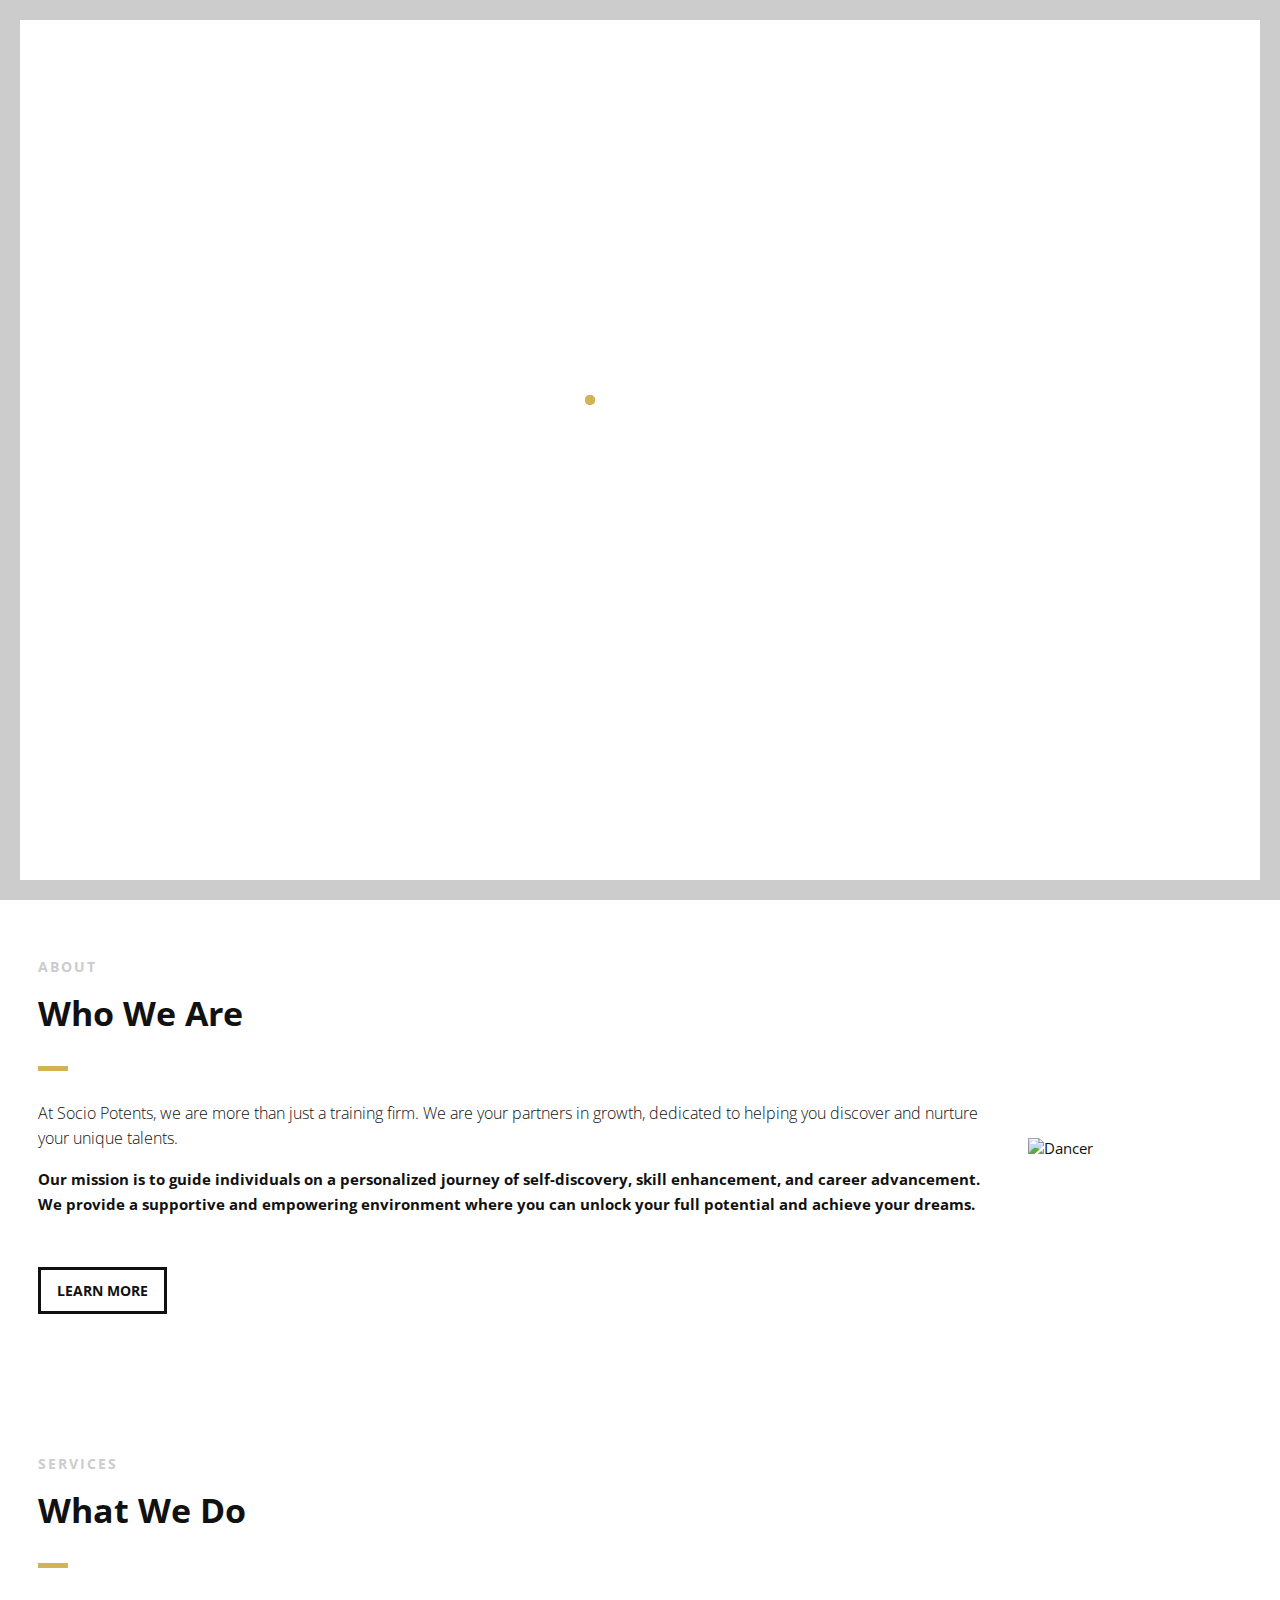
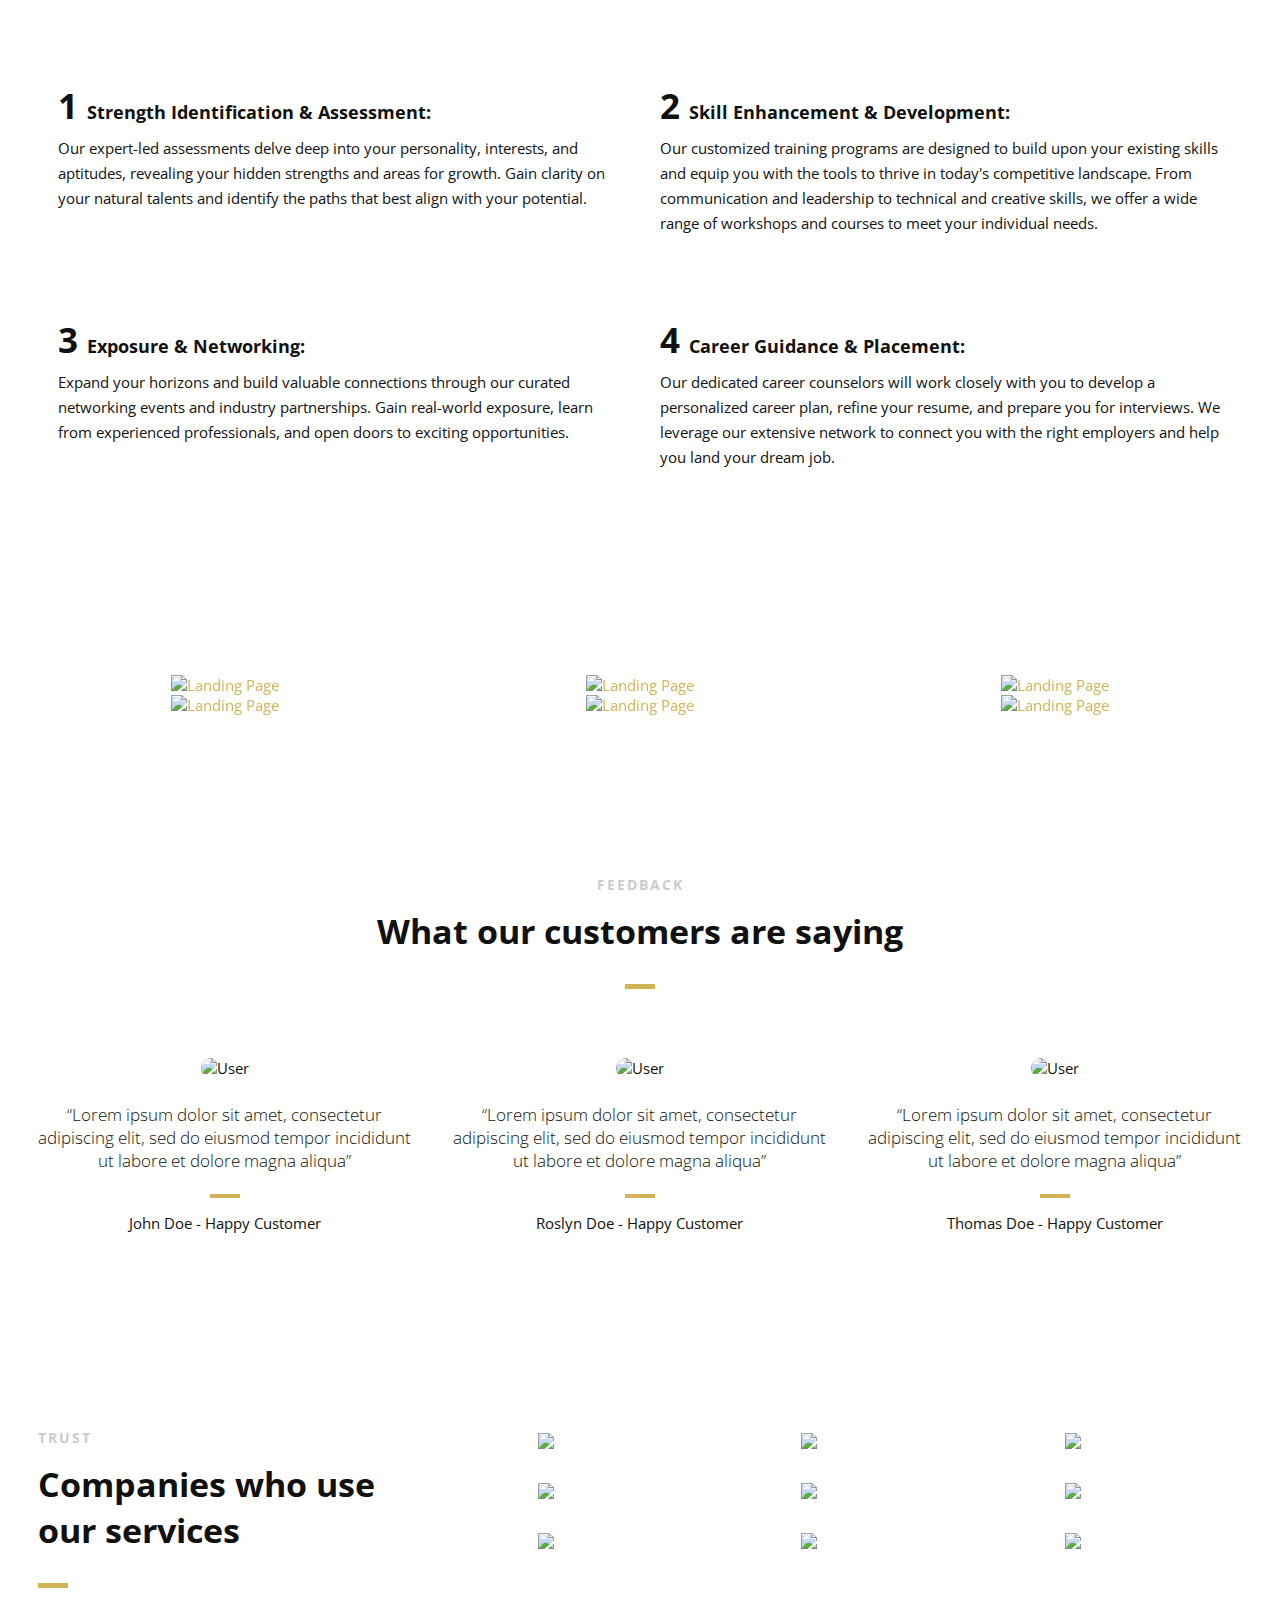
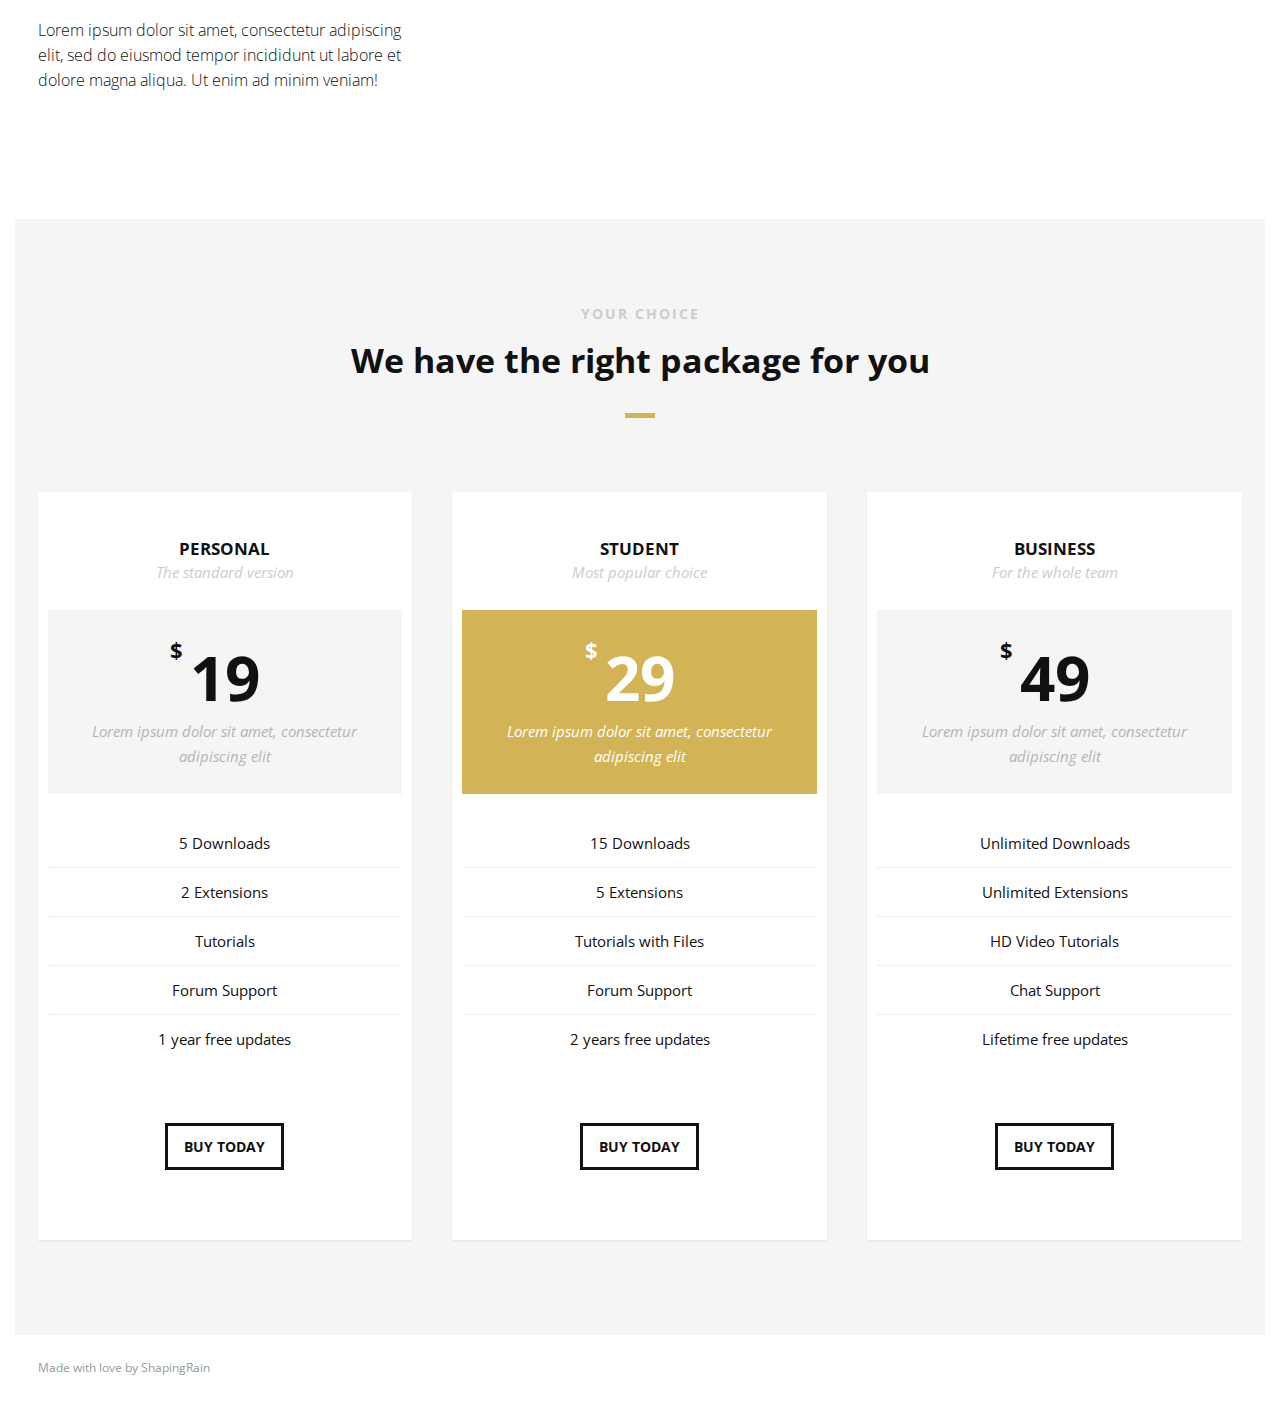
==== namari-by-shapingrain/index.html @ 1516d0d6 "base changes - added many cintent in dic and made allignments according to it" ====
<!DOCTYPE html>
<html>

<head lang="en">
    <meta charset="UTF-8">

    <!--Page Title-->
    <title>SOCIO POTENTS</title>

    <!--Meta Keywords and Description-->
    <meta name="keywords" content="">
    <meta name="description" content="">
    <meta name="viewport" content="width=device-width, initial-scale=1.0, user-scalable=no" />

    <!--Favicon-->
    <link rel="shortcut icon" href="images/favicon.ico" title="Favicon" />

    <!-- Main CSS Files -->
    <link rel="stylesheet" href="css/style.css">

    <!-- Namari Color CSS -->
    <link rel="stylesheet" href="css/namari-color.css">

    <!--Icon Fonts - Font Awesome Icons-->
    <link rel="stylesheet" href="css/font-awesome.min.css">

    <!-- Animate CSS-->
    <link href="css/animate.css" rel="stylesheet" type="text/css">

    <!--Google Webfonts-->
    <link href='https://fonts.googleapis.com/css?family=Open+Sans:400,300,600,700,800' rel='stylesheet' type='text/css'>
</head>

<body>

    <!-- Preloader -->
    <div id="preloader">
        <div id="status" class="la-ball-triangle-path">
            <div></div>
            <div></div>
            <div></div>
        </div>
    </div>
    <!--End of Preloader-->

    <div class="page-border" data-wow-duration="0.7s" data-wow-delay="0.2s">
        <div class="top-border wow fadeInDown animated" style="visibility: visible; animation-name: fadeInDown;"></div>
        <div class="right-border wow fadeInRight animated" style="visibility: visible; animation-name: fadeInRight;">
        </div>
        <div class="bottom-border wow fadeInUp animated" style="visibility: visible; animation-name: fadeInUp;"></div>
        <div class="left-border wow fadeInLeft animated" style="visibility: visible; animation-name: fadeInLeft;"></div>
    </div>

    <div id="wrapper">

        <header id="banner" class="scrollto clearfix" data-enllax-ratio=".5">
            <div id="header" class="nav-collapse">
                <div class="row clearfix">
                    <div class="col-1">

                        <!--Logo-->
                        <div id="logo">

                            <!--Logo that is shown on the banner-->
                            <img src="images/logo.png" id="banner-logo" alt="Landing Page" />
                            <!--End of Banner Logo-->

                            <!--The Logo that is shown on the sticky Navigation Bar-->
                            <img src="images/logo-2.png" id="navigation-logo" alt="Landing Page" />
                            <!--End of Navigation Logo-->

                        </div>
                        <!--End of Logo-->

                        <aside>

                            <!--Social Icons in Header-->
                            <ul class="social-icons">
                                <li>
                                    <a target="_blank" title="Facebook" href="https://www.facebook.com/username">
                                        <i class="fa fa-facebook fa-1x"></i><span>Facebook</span>
                                    </a>
                                </li>
                                <li>
                                    <a target="_blank" title="Google+" href="http://google.com/+username">
                                        <i class="fa fa-google-plus fa-1x"></i><span>Google+</span>
                                    </a>
                                </li>
                                <li>
                                    <a target="_blank" title="Twitter" href="http://www.twitter.com/username">
                                        <i class="fa fa-twitter fa-1x"></i><span>Twitter</span>
                                    </a>
                                </li>
                                <li>
                                    <a target="_blank" title="Instagram" href="http://www.instagram.com/username">
                                        <i class="fa fa-instagram fa-1x"></i><span>Instagram</span>
                                    </a>
                                </li>
                                <li>
                                    <a target="_blank" title="behance" href="http://www.behance.net">
                                        <i class="fa fa-behance fa-1x"></i><span>Behance</span>
                                    </a>
                                </li>
                            </ul>
                            <!--End of Social Icons in Header-->

                        </aside>

                        <!--Main Navigation-->
                        <nav id="nav-main">
                            <ul>
                                <li>
                                    <a href="#banner">Home</a>
                                </li>
                                <li>
                                    <a href="#about">About</a>
                                </li>
                                <li>
                                    <a href="#gallery">Gallery</a>
                                </li>
                                <li>
                                    <a href="#services">Services</a>
                                </li>
                                <li>
                                    <a href="#testimonials">Testimonials</a>
                                </li>
                                <li>
                                    <a href="#clients">Clients</a>
                                </li>
                                <li>
                                    <a href="#pricing">Pricing</a>
                                </li>
                            </ul>
                        </nav>
                        <!--End of Main Navigation-->

                        <div id="nav-trigger"><span></span></div>
                        <nav id="nav-mobile"></nav>

                    </div>
                </div>
            </div><!--End of Header-->

            <!--Banner Content-->
            <div id="banner-content" class="row clearfix">

                <div class="col-38">

                    <div class="section-heading">
                        <h1>Unleash Your True Potential</h1>
                        <h2>Empowering individuals to identify their strengths, enhance their skills, and connect with
                            the right opportunities.</h2>
                    </div>

                    <!--Call to Action-->
                    <a href="#" class="button">START CREATING TODAY</a>
                    <!--End Call to Action-->

                </div>

            </div><!--End of Row-->
        </header>

        <!--Main Content Area-->
        <main id="content">


            <!--Content Section-->
            <div id="services" class="scrollto clearfix">

                <div class="row no-padding-bottom clearfix aboutus">


                    <!--Content Left Side-->
                    <!-- <div class="col-3">
                    
                    <blockquote class="testimonial text-right bigtest">
                        <q>Lorem ipsum dolor sit amet, consectetur adipiscing elit, sed do eiusmod tempor incididunt ut
                            labore
                            et dolore magna aliqua</q>
                        <footer>— John Doe, Happy Customer</footer>
                    </blockquote>
                   

                </div> -->
                    <!--End Content Left Side-->

                    <!--Content of the Right Side-->
                    <div class="col-1">
                        <div class="section-heading">
                            <h3>ABOUT</h3>
                            <h2 class="section-title">Who We Are</h2>
                            <p class="section-subtitle">At Socio Potents, we are more than just a training firm. We are
                                your partners in growth, dedicated to helping you discover and nurture your unique
                                talents.</p>
                        </div>
                        <p><b>Our mission is to guide individuals on a personalized journey of self-discovery, skill
                                enhancement, and career advancement. We provide a supportive and empowering environment
                                where you can unlock your full potential and achieve your dreams.</b>
                        </p>
                        <!-- <p>
                            Nemo enim ipsam voluptatem quia voluptas sit aspernatur aut odit aut fugit, sed quia
                            consequuntur magni dolores eos qui ratione voluptatem sequi nesciunt.
                            Neque porro quisquam est, qui dolorem ipsum quia dolor sit amet!
                        </p> -->
                        <!-- Just replace the Video ID "UYJ5IjBRlW8" with the ID of your video on YouTube (Found within the URL) -->
                        <a href="#"
                            class="button">
                            LEARN MORE <i class="fa fa-play" aria-hidden="true"></i>
                        </a>
                    </div>
                    <!--End Content Right Side-->

                    <div class="col-4">
                        <img src="images/dancer.jpg" alt="Dancer" />
                    </div>

                </div>


            </div>
            <!--End of Content Section-->


            <!--Introduction-->
            <section id="about" class="introduction scrollto">

                <div class="row clearfix" style="display: flex;flex-direction: column;">

                    <div class="col-3">
                        <div class="section-heading">
                            <h3>SERVICES</h3>
                            <h2 class="section-title">What We Do</h2>
                            <!-- <p class="section-subtitle">Lorem ipsum dolor sit amet, consectetur adipiscing elit, sed do
                                eiusmod tempor incididunt ut labore et dolore magna aliqua. Ut enim ad minim veniam!</p> -->
                        </div>

                    </div>

                    <div class="col-1">

                        <!--Icon Block-->
                        <div class="col-2 icon-block icon-top wow fadeInUp" data-wow-delay="0.1s">
                            <!--Icon-->
                            <!-- <div class="icon">
                                <i class="fa fa-html5 fa-2x"></i>
                            </div> -->
                            <!--Icon Block Description-->
                            <div class="icon-block-description">
                                <h4><span style="font-size: 35px;">1 </span>Strength Identification & Assessment:</h4>
                                <p>Our expert-led assessments delve deep into your personality, interests, and
                                    aptitudes, revealing your hidden strengths and areas for growth. Gain clarity on
                                    your natural talents and identify the paths that best align with your potential.</p>
                            </div>
                        </div>
                        <!--End of Icon Block-->

                        <!--Icon Block-->
                        <div class="col-2 icon-block icon-top wow fadeInUp" data-wow-delay="0.3s">
                            <!--Icon-->
                            <!-- <div class="icon">
                                <i class="fa fa-bolt fa-2x"></i>
                            </div> -->
                            <!--Icon Block Description-->
                            <div class="icon-block-description">
                                <h4><span style="font-size: 35px;">2 </span>Skill Enhancement & Development:</h4>
                                <p>Our customized training programs are designed to build upon your existing skills and
                                    equip you with the tools to thrive in today's competitive landscape. From
                                    communication and leadership to technical and creative skills, we offer a wide range
                                    of workshops and courses to meet your individual needs.</p>
                            </div>
                        </div>
                        <!--End of Icon Block-->

                        <!--Icon Block-->
                        <div class="col-2 icon-block icon-top wow fadeInUp" data-wow-delay="0.5s">
                            <!--Icon-->
                            <!-- <div class="icon">
                                <i class="fa fa-tablet fa-2x"></i>
                            </div> -->
                            <!--Icon Block Description-->
                            <div class="icon-block-description">
                                <h4><span style="font-size: 35px;">3 </span>Exposure & Networking:</h4>
                                <p>Expand your horizons and build valuable connections through our curated networking
                                    events and industry partnerships. Gain real-world exposure, learn from experienced
                                    professionals, and open doors to exciting opportunities.</p>
                            </div>
                        </div>
                        <!--End of Icon Block-->

                        <!--Icon Block-->
                        <div class="col-2 icon-block icon-top wow fadeInUp" data-wow-delay="0.5s">
                            <!--Icon-->
                            <!-- <div class="icon">
                                <i class="fa fa-rocket fa-2x"></i>
                            </div> -->
                            <!--Icon Block Description-->
                            <div class="icon-block-description">
                                <h4><span style="font-size: 35px;">4 </span>Career Guidance & Placement:</h4>
                                <p>Our dedicated career counselors will work closely with you to develop a personalized
                                    career plan, refine your resume, and prepare you for interviews. We leverage our
                                    extensive network to connect you with the right employers and help you land your
                                    dream job.</p>
                            </div>
                        </div>
                        <!--End of Icon Block-->

                    </div>

                </div>


            </section>
            <!--End of Introduction-->


            <!--Gallery-->
            <aside id="gallery" class="row text-center scrollto clearfix" data-featherlight-gallery
                data-featherlight-filter="a">

                <a href="images/gallery-images/gallery-image-1.jpg" data-featherlight="image" class="col-3 wow fadeIn"
                    data-wow-delay="0.1s"><img src="images/gallery-images/gallery-image-1.jpg" alt="Landing Page" /></a>
                <a href="images/gallery-images/gallery-image-2.jpg" data-featherlight="image" class="col-3 wow fadeIn"
                    data-wow-delay="0.3s"><img src="images/gallery-images/gallery-image-2.jpg" alt="Landing Page" /></a>
                <a href="images/gallery-images/gallery-image-3.jpg" data-featherlight="image" class="col-3 wow fadeIn"
                    data-wow-delay="0.5s"><img src="images/gallery-images/gallery-image-3.jpg" alt="Landing Page" /></a>
                <a href="images/gallery-images/gallery-image-4.jpg" data-featherlight="image" class="col-3 wow fadeIn"
                    data-wow-delay="1.1s"><img src="images/gallery-images/gallery-image-4.jpg" alt="Landing Page" /></a>
                <a href="images/gallery-images/gallery-image-5.jpg" data-featherlight="image" class="col-3 wow fadeIn"
                    data-wow-delay="0.9s"><img src="images/gallery-images/gallery-image-5.jpg" alt="Landing Page" /></a>
                <a href="images/gallery-images/gallery-image-6.jpg" data-featherlight="image" class="col-3 wow fadeIn"
                    data-wow-delay="0.7s"><img src="images/gallery-images/gallery-image-6.jpg" alt="Landing Page" /></a>

            </aside>
            <!--End of Gallery-->




            <!--Testimonials-->
            <aside id="testimonials" class="scrollto text-center" data-enllax-ratio=".2">

                <div class="row clearfix">

                    <div class="section-heading">
                        <h3>FEEDBACK</h3>
                        <h2 class="section-title">What our customers are saying</h2>
                    </div>

                    <!--User Testimonial-->
                    <blockquote class="col-3 testimonial classic">
                        <img src="images/user-images/user-1.jpg" alt="User" />
                        <q>Lorem ipsum dolor sit amet, consectetur adipiscing elit, sed do eiusmod tempor incididunt ut
                            labore
                            et dolore magna aliqua</q>
                        <footer>John Doe - Happy Customer</footer>
                    </blockquote>
                    <!-- End of Testimonial-->

                    <!--User Testimonial-->
                    <blockquote class="col-3 testimonial classic">
                        <img src="images/user-images/user-2.jpg" alt="User" />
                        <q>Lorem ipsum dolor sit amet, consectetur adipiscing elit, sed do eiusmod tempor incididunt ut
                            labore
                            et dolore magna aliqua</q>
                        <footer>Roslyn Doe - Happy Customer</footer>
                    </blockquote>
                    <!-- End of Testimonial-->

                    <!--User Testimonial-->
                    <blockquote class="col-3 testimonial classic">
                        <img src="images/user-images/user-3.jpg" alt="User" />
                        <q>Lorem ipsum dolor sit amet, consectetur adipiscing elit, sed do eiusmod tempor incididunt ut
                            labore
                            et dolore magna aliqua</q>
                        <footer>Thomas Doe - Happy Customer</footer>
                    </blockquote>
                    <!-- End of Testimonial-->

                </div>

            </aside>
            <!--End of Testimonials-->

            <!--Clients-->
            <section id="clients" class="scrollto clearfix">
                <div class="row clearfix">

                    <div class="col-3">

                        <div class="section-heading">
                            <h3>TRUST</h3>
                            <h2 class="section-title">Companies who use our services</h2>
                            <p class="section-subtitle">Lorem ipsum dolor sit amet, consectetur adipiscing elit, sed do
                                eiusmod
                                tempor incididunt ut labore et dolore magna aliqua. Ut enim ad minim veniam!</p>
                        </div>

                    </div>

                    <div class="col-2-3">

                        <a href="#" class="col-3">
                            <img src="images/company-images/company-logo1.png" alt="Company" />
                            <div class="client-overlay"><span>Tree</span></div>
                        </a>
                        <a href="#" class="col-3">
                            <img src="images/company-images/company-logo2.png" alt="Company" />
                            <div class="client-overlay"><span>Fingerprint</span></div>
                        </a>
                        <a href="#" class="col-3">
                            <img src="images/company-images/company-logo3.png" alt="Company" />
                            <div class="client-overlay"><span>The Man</span></div>
                        </a>
                        <a href="#" class="col-3">
                            <img src="images/company-images/company-logo4.png" alt="Company" />
                            <div class="client-overlay"><span>Mustache</span></div>
                        </a>
                        <a href="#" class="col-3">
                            <img src="images/company-images/company-logo5.png" alt="Company" />
                            <div class="client-overlay"><span>Goat</span></div>
                        </a>
                        <a href="#" class="col-3">
                            <img src="images/company-images/company-logo6.png" alt="Company" />
                            <div class="client-overlay"><span>Justice</span></div>
                        </a>
                        <a href="#" class="col-3">
                            <img src="images/company-images/company-logo7.png" alt="Company" />
                            <div class="client-overlay"><span>Ball</span></div>
                        </a>
                        <a href="#" class="col-3">
                            <img src="images/company-images/company-logo8.png" alt="Company" />
                            <div class="client-overlay"><span>Cold</span></div>
                        </a>

                        <a href="#" class="col-3">
                            <img src="images/company-images/company-logo9.png" alt="Company" />
                            <div class="client-overlay"><span>Cold</span></div>
                        </a>

                    </div>

                </div>
            </section>
            <!--End of Clients-->

            <!--Pricing Tables-->
            <section id="pricing" class="secondary-color text-center scrollto clearfix ">
                <div class="row clearfix">

                    <div class="section-heading">
                        <h3>YOUR CHOICE</h3>
                        <h2 class="section-title">We have the right package for you</h2>
                    </div>

                    <!--Pricing Block-->
                    <div class="pricing-block col-3 wow fadeInUp" data-wow-delay="0.4s">
                        <div class="pricing-block-content">
                            <h3>Personal</h3>
                            <p class="pricing-sub">The standard version</p>
                            <div class="pricing">
                                <div class="price"><span>$</span>19</div>
                                <p>Lorem ipsum dolor sit amet, consectetur adipiscing elit</p>
                            </div>
                            <ul>
                                <li>5 Downloads</li>
                                <li>2 Extensions</li>
                                <li>Tutorials</li>
                                <li>Forum Support</li>
                                <li>1 year free updates</li>
                            </ul>
                            <a href="#" class="button">BUY TODAY</a>
                        </div>
                    </div>
                    <!--End Pricing Block-->

                    <!--Pricing Block-->
                    <div class="pricing-block featured col-3 wow fadeInUp" data-wow-delay="0.6s">
                        <div class="pricing-block-content">
                            <h3>Student</h3>
                            <p class="pricing-sub">Most popular choice</p>
                            <div class="pricing">
                                <div class="price"><span>$</span>29</div>
                                <p>Lorem ipsum dolor sit amet, consectetur adipiscing elit</p>
                            </div>
                            <ul>
                                <li>15 Downloads</li>
                                <li>5 Extensions</li>
                                <li>Tutorials with Files</li>
                                <li>Forum Support</li>
                                <li>2 years free updates</li>
                            </ul>
                            <a href="#" class="button">BUY TODAY</a>
                        </div>
                    </div>
                    <!--End Pricing Block-->

                    <!--Pricing Block-->
                    <div class="pricing-block col-3 wow fadeInUp" data-wow-delay="0.8s">
                        <div class="pricing-block-content">
                            <h3>Business</h3>
                            <p class="pricing-sub">For the whole team</p>
                            <div class="pricing">
                                <div class="price"><span>$</span>49</div>
                                <p>Lorem ipsum dolor sit amet, consectetur adipiscing elit</p>
                            </div>
                            <ul>
                                <li>Unlimited Downloads</li>
                                <li>Unlimited Extensions</li>
                                <li>HD Video Tutorials</li>
                                <li>Chat Support</li>
                                <li>Lifetime free updates</li>
                            </ul>
                            <a href="#" class="button">BUY TODAY</a>
                        </div>
                    </div>
                    <!--End Pricing Block-->

                </div>
            </section>
            <!--End of Pricing Tables-->

        </main>
        <!--End Main Content Area-->


        <!--Footer-->
        <footer id="landing-footer" class="clearfix">
            <div class="row clearfix">

                <p id="copyright" class="col-2">Made with love by <a href="https://www.shapingrain.com">ShapingRain</a>
                </p>

                <!--Social Icons in Footer-->
                <ul class="col-2 social-icons">
                    <li>
                        <a target="_blank" title="Facebook" href="https://www.facebook.com/username">
                            <i class="fa fa-facebook fa-1x"></i><span>Facebook</span>
                        </a>
                    </li>
                    <li>
                        <a target="_blank" title="Google+" href="http://google.com/+username">
                            <i class="fa fa-google-plus fa-1x"></i><span>Google+</span>
                        </a>
                    </li>
                    <li>
                        <a target="_blank" title="Twitter" href="http://www.twitter.com/username">
                            <i class="fa fa-twitter fa-1x"></i><span>Twitter</span>
                        </a>
                    </li>
                    <li>
                        <a target="_blank" title="Instagram" href="http://www.instagram.com/username">
                            <i class="fa fa-instagram fa-1x"></i><span>Instagram</span>
                        </a>
                    </li>
                    <li>
                        <a target="_blank" title="behance" href="http://www.behance.net">
                            <i class="fa fa-behance fa-1x"></i><span>Behance</span>
                        </a>
                    </li>
                </ul>
                <!--End of Social Icons in Footer-->
            </div>
        </footer>
        <!--End of Footer-->

    </div>

    <!-- Include JavaScript resources -->
    <script src="js/jquery.1.8.3.min.js"></script>
    <script src="js/wow.min.js"></script>
    <script src="js/featherlight.min.js"></script>
    <script src="js/featherlight.gallery.min.js"></script>
    <script src="js/jquery.enllax.min.js"></script>
    <script src="js/jquery.scrollUp.min.js"></script>
    <script src="js/jquery.easing.min.js"></script>
    <script src="js/jquery.stickyNavbar.min.js"></script>
    <script src="js/jquery.waypoints.min.js"></script>
    <script src="js/images-loaded.min.js"></script>
    <script src="js/lightbox.min.js"></script>
    <script src="js/site.js"></script>


</body>

</html>
---- namari-by-shapingrain/css/style.css ----
/* Namari Landing Page v.1.1.0 Style Index - a free landing page by shapingrain.com

1. Default and Reset styles
- 1.1 Input Elements
2. Global elements
- 2.1 Header
- 2.2 Logo
- 2.3 Buttons
- 2.4 Navigation
- 2.5 Social Elements
- 2.6 Images
3. Fonts and Headings
4. Banner
- 4.1 SignUp Form
5. Content Elements
- 5.1 Icons
- 5.2 Parallax Elements
- 5.3 Divider
6. Landing Page Sections
- 6.1 Features
- 6.2 Testimonials
- 6.3 Gallery
- 6.4 Video
- 6.5 Clients
- 6.6 Pricing Table
7. Footer


/*------------------------------------------------------------------------------------------*/
/* 1. Defaults & Reset of specific styles across browsers */
/*------------------------------------------------------------------------------------------*/

*, *:before, *:after {
    -webkit-box-sizing: border-box;
    -moz-box-sizing: border-box;
    box-sizing: border-box;
}

body, div, dl, dt, dd, ul, ol, li, h1, h2, h3, h4, h5, h6, pre, form, blockquote, th, td {
    margin: 0;
    padding: 0;
    direction: ltr;
}

body {
    margin: 0;
    padding: 0;
    -webkit-font-smoothing: antialiased;
    overflow-x: hidden;
}

p {
    line-height: 25px;
}

.row img {
    height: auto;
    max-width: 100%;
}

a {
    text-decoration: none;
    line-height: inherit;
    -webkit-transition: opacity 0.3s ease-out;
    -moz-transition: opacity 0.3s ease-out;
    -o-transition: opacity 0.3s ease-out;
    transition: opacity 0.3s ease-out;
}

iframe {
    border: 0 !important;
}

.parallax-window {
    min-height: 400px;
    background: transparent;
}

figure {
    margin: 0;
}

/* Page Border */

.page-border {
    position: fixed;
    z-index: 999999;
    pointer-events: none;
}

.page-border .bottom-border, .page-border .left-border, .page-border .right-border, .page-border .top-border {
    background: #f3f3ef;
    position: fixed;
    z-index: 9999;
}

.page-border > .top-border, .page-border > .right-border, .page-border > .bottom-border, .page-border > .left-border {
    padding: 11px;
    background: #ccc;
}

.page-border .bottom-border, .page-border .top-border {
    width: 100%;
    padding: 10px;
    left: 0;
}

.page-border .left-border, .page-border .right-border {
    padding: 10px;
    height: 100%;
    top: 0;
}

.page-border .top-border {
    top: 0;
}

.page-border .right-border {
    right: 0;
}

.page-border .bottom-border {
    bottom: 0;
}

.page-border .left-border {
    left: 0;
}

#wrapper {
    margin:0 15px;
    padding: 15px 0;
    position: relative;
}


/* --------- 1.1 Input Elements ---------- */

input, textarea {
    border: 1px solid #e1e1e1;
    padding: 10px;
    -webkit-transition: all .3s linear;
    -moz-transition: all .3s linear;
    transition: all .3s linear;
    border-radius: 3px;
}

input {
    height: 40px;
    margin: 3px 0;
    outline: none;
    line-height: normal;
    font-size: 14px;
}

input[type="submit"] {
    cursor: pointer;
    border-style: solid;
    border-width: 2px;
    padding-top: 0;
    padding-bottom: 0;
}

select {
    border: 1px solid #e1e1e1;
    height: 40px;
    padding: 5px;
}

input:focus, textarea:focus {
    box-shadow: inset 0 1px 3px rgba(0, 0, 0, 0.1);
}

*:focus {
    outline: none;
}

/*------------------------------------------------------------------------------------------*/
/* 2. Layout Elements */
/*------------------------------------------------------------------------------------------*/

section {
    clear: both;
    overflow: hidden;
}

/* Rows and Columns */

.row {
    max-width: 1245px;
    margin: 0 auto;
    padding: 75px 0;
    position: relative;
}

.no-padding-bottom .row, .no-padding-bottom div, .no-padding-bottom.row {
    padding-bottom: 0;
}

.no-padding-top.row, .no-padding-top div {
    padding-top: 0;
}

.big-padding-top {
    padding-top: 75px !important;
}

.big-padding-bottom {
    padding-bottom: 85px !important;
}

/* Targets all elements */

[class*='col-'] {
    float: left;
    padding: 20px;
}

#clients .col-2-3 [class*='col-'] {
    padding: 0;
}

/* Clearfix */

.clearfix:after {
    content: "";
    display: table;
    clear: both;
}

/* Main Widths */

.col-1 {
    width: 100%;
}

.col-2 {
    width: 50%;
}

.col-3 {
    width: 33.33%;
}

.col-4 {
    width: 25%;
}

.col-5 {
    width: 20%;
}

.col-6 {
    width: 16.6666666667%;
}

.col-7 {
    width: 14.2857142857%;
}

.col-8 {
    width: 12.5%;
}

.col-9 {
    width: 11.1111111111%;
}

.col-10 {
    width: 10%;
}

.col-11 {
    width: 9.09090909091%;
}

.col-12 {
    width: 8.33%;
}

.col-2-3 {
    width: 66.66%;
}

.col-3-4 {
    width: 75%;
}

.col-9-10 {
    width: 90%;
}

/* Golden Ratio */
.col-61 {
    width: 61.8%;
}

.col-38 {
    width: 38.2%;
}

/* --------- 2.1 Header --------- */

#header {
    height: 71px !important;
    overflow: visible;
    z-index: 9999;
    width: 100%;
    position: absolute !important;
}

#header .row {
    padding: 0;
}

#header aside {
    text-align: right;
}

#header ul {
    text-align: center;
}

#header li {
    display: inline-block;
    list-style: none;
    margin: 0;
}

/* --------- 2.2 Logo ---------- */

#logo {
    float: left;
    height: 71px;
    line-height: 66px;
    margin-right: 15px;
}

#logo h1, #logo h2 {
    display: inline-block;
}

#banner #logo h1 {
    font-size: 28px;
    margin-right: 10px;
    font-weight: 900;
    padding: 0;
}

#logo h2 {
    font-size: 18px;
    padding: 0;
}

#logo img {
    max-height: 22px;
    vertical-align: middle;
    margin-right: 15px;
}

#navigation-logo {
    display: none;
}

.nav-solid #logo #banner-logo {
    display: none;
}

.nav-solid #logo #navigation-logo {
    display: inline-block;
}

/* --------- 2.3 Buttons ---------- */

.call-to-action {
    padding: 35px 0 35px 0;
}

/*Style*/

.button {
    font-size: 16px;
    margin: 35px 0;
    padding: 11px 16px;
    -webkit-transition: all .3s linear;
    -moz-transition: all .3s linear;
    transition: all .3s linear;
    display: inline-block;
    border-width: 3px;
    border-style: solid;
}

/* Play Button */

#video-section {
    position:relative;
}

.play-video {
    height:110px;
    position:absolute;
    top:50%;
    margin-top:-110px;
    width:100%;
}

.play-icon {
    display: inline-block;
    font-size: 0px;
    cursor: pointer;
    margin: 45px auto;
    width: 110px;
    height: 110px;
    border-radius: 50%;
    text-align: center;
    position: relative;
    z-index: 1;
}

.play-icon:after {
    pointer-events: none;
    position: absolute;
    width: 100%;
    height: 100%;
    border-radius: 50%;
    content: '';
    -webkit-box-sizing: content-box;
    -moz-box-sizing: content-box;
    box-sizing: content-box;
}

.play-icon:before {
    font-family: 'fontawesome';
    content: '\f144';
    speak: none;
    font-size: 74px;
    line-height: 110px;
    font-style: normal;
    font-weight: normal;
    font-variant: normal;
    text-transform: none;
    display: block;
    -webkit-font-smoothing: antialiased;
    color:#fff;
}

.play-video .play-icon {
    background: rgba(255, 255, 255, 0.5);
    -webkit-transition: -webkit-transform ease-out 0.3s, background 0.4s;
    -moz-transition: -moz-transform ease-out 0.3s, background 0.4s;
    transition: transform ease-out 0.3s, background 0.4s;
}

.play-video .play-icon:after {
    top: 0;
    left: 0;
    padding: 0;
    z-index: -1;
    box-shadow: 0 0 0 2px rgba(255, 255, 255, 0.1);
    opacity: 0;
    -webkit-transform: scale(0.9);
    -moz-transform: scale(0.9);
    -ms-transform: scale(0.9);
    transform: scale(0.9);
}

.play-video .play-icon:hover {
    background: rgba(255, 255, 255, 0.05);
    -webkit-transform: scale(0.93);
    -moz-transform: scale(0.93);
    -ms-transform: scale(0.93);
    transform: scale(0.93);
    color: #fff;
}


/* --------- 2.4 Navigation ---------- */

#header {
    font-size: 13px;
}

#header aside {
    float: right;
}

#header nav ul {
    text-transform: uppercase;

}

#header nav a {
    height: 71px;
    line-height: 71px;
    display: block;
    padding: 0 10px;
}

#header nav a:hover {
    opacity: 0.6;
}

/*Navigation Solid*/

#header.nav-solid [class*='col-'] {
    padding: 0 20px;
}

#header.nav-solid {
    background: #fff;
    box-shadow: 2px 0px 3px rgba(0, 0, 0, 0.2);
    position: fixed !important;
    left:0;
}

#header.nav-solid nav a {
    border-bottom: 3px solid;
    border-color: #fff;
    -webkit-transition: all 0.3s ease-out;
    -moz-transition: all 0.3s ease-out;
    -o-transition: all 0.3s ease-out;
    transition: all 0.3s ease-out;
}

#header.nav-solid nav a:hover {
    opacity: 1;
}

/* Social Elements when Solid*/

#header.nav-solid .social-icons a {
    -webkit-transition: all 0.3s ease-out;
    -moz-transition: all 0.3s ease-out;
    -o-transition: all 0.3s ease-out;
    transition: all 0.3s ease-out;
    opacity: 0.5;
}

#header.nav-solid .social-icons a:hover {
    opacity: 1;
    color: #e4473c;
}

/* Responsive Nav Styling */

#nav-trigger {
    display: none;
    text-align: right;
}

#nav-trigger span {
    display: inline-block;
    width: 38px;
    height: 71px;
    color: #111;
    cursor: pointer;
    text-transform: uppercase;
    font-size: 22px;
    text-align: center;
    border-top-right-radius: 5px;
    border-top-left-radius: 5px;
    -webkit-transition: all 0.3s ease-out;
    -moz-transition: all 0.3s ease-out;
    -o-transition: all 0.3s ease-out;
    transition: all 0.3s ease-out;
}

#nav-trigger span:after {
    font-family: "fontAwesome";
    display: inline-block;
    width: 38px;
    height: 71px;
    line-height: 75px;
    text-align: center;
    content: "\f0c9";
    border-top-right-radius: 5px;
    border-top-left-radius: 5px;
}

#nav-trigger span.open:after {
    content: "\f00d";
}

#nav-trigger span:hover, .nav-solid #nav-trigger span.open:hover, .nav-solid #nav-trigger span:hover {
    opacity: 0.6;
}

#nav-trigger span.open, #nav-trigger span.open:hover {
    color: #111;
}

.nav-solid #nav-trigger span.open:hover {
    color: #999;
}

.nav-solid #nav-trigger span {
    color: #999;
    opacity: 1;
}

nav#nav-mobile {
    position: relative;
    display: none;
}

nav#nav-mobile ul {
    display: none;
    list-style-type: none;
    position: absolute;
    left: 0;
    right: 0;
    margin-left: -20px;
    margin-right: -20px;
    padding-top: 10px;
    padding-bottom: 10px;
    text-align: center;
    background-color: #fff;
    box-shadow: 0 5px 3px rgba(0, 0, 0, 0.2);
}

nav#nav-mobile ul:after {
    display: none;
}

nav#nav-mobile li {
    margin: 0 20px;
    float: none;
    text-align: left;
    border-bottom: 1px solid #e1e1e1;
}

nav#nav-mobile li:last-child {
    border-bottom: none;
}

.nav-solid nav#nav-mobile li {
    border-top: 1px solid #e1e1e1;
    border-bottom: none;
}

nav#nav-mobile a {
    display: block;
    padding: 12px 0;
    color: #333;
    width: 100%;
    height: auto;
    line-height: normal;
    display: block;
    border-bottom: none !important;
    -webkit-transition: all 0.3s ease-out;
    -moz-transition: all 0.3s ease-out;
    -o-transition: all 0.3s ease-out;
    transition: all 0.3s ease-out;
}

nav#nav-mobile a:hover {
    background: #fafafa;
    opacity: 1;
}

/* --------- 2.5 Social Elements ---------- */

#header .col-4 {
    text-align: right;
}

.social-icons {
    display: inline-block;
    list-style: none;
}

.social-icons a {
    display: inline-block;
    width: 32px;
    text-align: center;
}

.social-icons a:hover {
    opacity: 0.7;
}

.social-icons span {
    display: none;
}

#header .social-icons {
    margin-top: 27px;
}

/* --------- 2.6 Images ---------- */

/*Alignment*/

img {
    vertical-align: top;
}

.image-center {
    display: block;
    margin: 0 auto;
}

a img {
    border: none;
    -webkit-transition: all 0.3s ease-out;
    -moz-transition: all 0.3s ease-out;
    -o-transition: all 0.3s ease-out;
    transition: all 0.3s ease-out;
    -webkit-backface-visibility: hidden;
}

a img:hover {
    opacity: 0.7;
}

/*------------------------------------------------------------------------------------------*/
/* 3. Fonts */
/*------------------------------------------------------------------------------------------*/

h1 {
    padding: 20px 0;
}

h2 {
    padding: 14px 0;
}

h3 {
    padding: 10px 0;
}

h4 {
    padding: 7px 0;
}

h5 {
    padding: 7px 0;
}

h6 {
    padding: 7px 0;
}

/* Text Alignment */

.text-left {
    text-align: left;
}

.text-center {
    text-align: center;
}

.text-right {
    text-align: right;
}

/* Section Headings */

.section-heading {
    padding: 0 0 15px 0;
}

.section-subtitle {
    font-size: 18px;
    padding-top: 0;
}

.section-heading h3 {
    font-size: 14px;
    font-weight: bold;
    color: #ccc;
    letter-spacing: 2px;
    padding-bottom: 0;
}

/*------------------------------------------------------------------------------------------*/
/* 4. Banner */
/*------------------------------------------------------------------------------------------*/

#banner {
    background-size: cover;
}

#banner-content.row {
    padding-top: 170px;
    padding-bottom: 100px;
}

#banner h1 {
    padding-top: 5%;
}

#banner .section-heading:before {
    content: "";
    display: block;
    width: 30px;
    height: 5px;
    margin-top: 30px;
}



/*------------------------------------------------------------------------------------------*/
/* 5. Content Elements */
/*------------------------------------------------------------------------------------------*/

/* --------- 5.1 Icons ---------- */

/*Font Icon sizes*/

.fa-1x {
    font-size: 15px !important;
}

/*Icon Block*/

.icon-block {
    position: relative;
}

.icon-block h4 {
    font-weight: bold;
    padding-top: 0;
}

.icon-block .icon {
    position: absolute;
}

.icon-block p {
    margin-top: 0;
}

/* Icon Left*/

.icon-left .icon {
    left: 15;
}

.icon-left .icon-block-description {
    padding-left: 53px;
}

/* Icon Right */

.icon-right .icon {
    right: 15;
}

.icon-right .icon-block-description {
    padding-right: 53px;
}

/* Icon Above */

.icon-top {
    display: block;
}

.icon-top .icon {
    position: relative;
    display: block;
}

.icon-top .icon-block-description {
    padding-top: 25px;
}

/* --------- 5.2 Parallax Elements ---------- */

.banner-parallax-1, .banner-parallax-2, .banner-parallax-3 {
    min-height: 350px;
}

/* --------- 5.3 Divider ---------- */

.divider {
    position: relative;
    width: 40%;
    height: 20px;
    line-height: 20px;
    margin: 10px auto 5px auto;
    clear: both;
    text-align: center;
}

.divider-inner {
    position: absolute;
    height: 1px;
    width: 100%;
    top: 50%;
    margin-top: -1px;
    border-top: 1px solid;
    border-color: #e1e1e1;
}

.divider i {
    background: #fff;
    position: relative;
    top: -11px;
    padding: 0 5px 0 5px;
    color: #e1e1e1;
}

/*------------------------------------------------------------------------------------------*/
/* 6. Landing Page Sections */
/*------------------------------------------------------------------------------------------*/

/* --------- 6.1 Introduction ---------- */

.introduction img.featured {
    padding: 55px 0 0 0;
}

/* --------- 6.2 Features ---------- */

.features.row {
    padding-left: 5%;
    padding-right: 5%;
}

.features div:nth-child(4) {
    clear: both;
}

/* --------- 6.3 Testimonials ---------- */

.testimonial {
    padding: 15px;
}

blockquote {
    position: relative;
}

.testimonial img {
    max-height: 120px;
    border-radius: 250em;
}

.testimonial footer {
    padding-top: 12px;
}

/* Style Classic - Avatar above Testimonial */

.testimonial.classic img {
    display: inline-block;
    margin-bottom: 25px;
}

.testimonial.classic q {
    display: block;
}

.testimonial.classic footer:before {
    display: block;
    content: "";
    width: 30px;
    height: 4px;
    margin: 10px auto 15px auto;
}

/* Style Big */

.testimonial.bigtest {
    padding-top: 0;
}

.testimonial.bigtest q {
    font-size: 22px;
}

/* --------- 6.4 Gallery ---------- */

#gallery img {
    max-height: 300px;
}

#gallery [class*='col-'] {
    padding: 0;
}

#gallery a {
    display: inline-block;
    position: relative;
    overflow: hidden;
}

#gallery a:hover img {
    opacity: 0.15;
    -moz-backface-visibility: hidden;
}

#gallery a:before {
    font-size: 2.2em;
    font-style: normal;
    font-weight: normal;
    text-align: center;
    content: "+";
    width: 70px;
    height: 70px;
    border-radius: 100em;
    display: block;
    position: absolute;
    top: 55%;
    left: 50%;
    line-height: 72px;
    margin: -35px 0 0 -35px;
    opacity: 0;
    -webkit-transition: all .2s linear;
    -moz-transition: all .2s linear;
    transition: all .2s linear;
    vertical-align: middle;
}

#gallery a:hover:before {
    opacity: 1;
    top: 50%;
    left: 50%;
}

/**
 * Featherlight – ultra slim jQuery lightbox
 * Version 1.3.3 - http://noelboss.github.io/featherlight/
 *
 * Copyright 2015, Noël Raoul Bossart (http://www.noelboss.com)
 * MIT Licensed.
**/
@media all {
    .featherlight {
        display: none;

        /* dimensions: spanning the background from edge to edge */
        position: fixed;
        top: 0;
        right: 0;
        bottom: 0;
        left: 0;
        z-index: 2147483647; /* z-index needs to be >= elements on the site. */

        /* position: centering content */
        text-align: center;

        /* insures that the ::before pseudo element doesn't force wrap with fixed width content; */
        white-space: nowrap;

        /* styling */
        cursor: pointer;
        background: #333;
        /* IE8 "hack" for nested featherlights */
        background: rgba(0, 0, 0, 0);
    }

    /* support for nested featherlights. Does not work in IE8 (use JS to fix) */
    .featherlight:last-of-type {
        background: rgba(0, 0, 0, 0.8);
    }

    .featherlight:before {
        /* position: trick to center content vertically */
        content: '';
        display: inline-block;
        height: 100%;
        vertical-align: middle;
        margin-right: -0.25em;
    }

    .featherlight .featherlight-content {

        /* position: centering vertical and horizontal */
        text-align: left;
        vertical-align: middle;
        display: inline-block;

        /* dimensions: cut off images */
        overflow: auto;
        padding: 25px 0;
        border-bottom: 25px solid transparent;

        /* dimensions: handling small or empty content */
        min-width: 30%;

        /* dimensions: handling large content */
        margin-left: 5%;
        margin-right: 5%;
        max-height: 95%;

        /* styling */
        cursor: auto;

        /* reset white-space wrapping */
        white-space: normal;
    }

    /* contains the content */
    .featherlight .featherlight-inner {
        /* make sure its visible */
        display: block;
    }

    .featherlight .featherlight-close-icon {
        /* position: centering vertical and horizontal */
        position: absolute;
        z-index: 9999;
        top: 25px;
        right: 25px;

        /* dimensions: 25px x 25px */
        line-height: 25px;
        width: 25px;

        /* styling */
        cursor: pointer;
        text-align: center;
        color: #fff;
        font-family: "fontawesome";
        font-size: 22px;
        opacity: 0.5;
        -webkit-transition: all 0.3s ease-out;
        -moz-transition: all 0.3s ease-out;
        -o-transition: all 0.3s ease-out;
        transition: all 0.3s ease-out;
    }

    .featherlight .featherlight-close-icon:hover {
        opacity: 1;
    }

    .featherlight .featherlight-image {
        /* styling */
        max-height: 100%;
        max-width:100%;
    }

    .featherlight-iframe .featherlight-content {
        /* removed the border for image croping since iframe is edge to edge */
        border-bottom: 0;
        padding: 0;
    }

    .featherlight iframe {
        /* styling */
        border: none;
    }
}

/* handling phones and small screens */
@media only screen and (max-width: 1024px) {
    .featherlight .featherlight-content {
        /* dimensions: maximize lightbox with for small screens */
        margin-left: 10px;
        margin-right: 10px;
        max-height: 98%;

        padding: 10px 10px 0;
        border-bottom: 10px solid transparent;
    }

}

/* Gallery Styling */
@media all {
    .featherlight-next,
    .featherlight-previous {
        font-family: "fontawesome";
        font-size: 22px;
        display: block;
        position: absolute;
        top: 25px;
        right: 0;
        bottom: 0;
        left: 80%;
        cursor: pointer;
        /* preventing text selection */
        -webkit-touch-callout: none;
        -webkit-user-select: none;
        -khtml-user-select: none;
        -moz-user-select: none;
        -ms-user-select: none;
        user-select: none;
        /* IE9 hack, otherwise navigation doesn't appear */
        background: rgba(0, 0, 0, 0);
        -webkit-transition: all 0.3s ease-out;
        -moz-transition: all 0.3s ease-out;
        -o-transition: all 0.3s ease-out;
        transition: all 0.3s ease-out;
    }

    .featherlight-previous {
        left: 0;
        right: 80%;
    }

    .featherlight-next span,
    .featherlight-previous span {
        display: inline-block;
        opacity: 0.3;
        position: absolute;
        top: 50%;
        width: 100%;
        font-size: 80px;
        line-height: 80px;

        /* center vertically */
        margin-top: -40px;
        color: #fff;
        font-style: normal;
        font-weight: normal;
        -webkit-transition: all 0.3s ease-out;
        -moz-transition: all 0.3s ease-out;
        -o-transition: all 0.3s ease-out;
        transition: all 0.3s ease-out;
    }

    .featherlight-next span {
        text-align: right;
        left: auto;
        right: 7%;
    }

    .featherlight-previous span {
        text-align: left;
        left: 7%;
    }

    .featherlight-next:hover span,
    .featherlight-previous:hover span {
        display: inline-block;
        opacity: 1;
    }

    /* Hide navigation while loading */
    .featherlight-loading .featherlight-previous, .featherlight-loading .featherlight-next {
        display: none;
    }
}

/* Always display arrows on touch devices */
@media only screen and (max-device-width: 1024px) {
    .featherlight-next:hover,
    .featherlight-previous:hover {
        background: none;
    }

    .featherlight-next span,
    .featherlight-previous span {
        display: block;
    }
}

/* handling phones and small screens */
@media only screen and (max-width: 1024px) {
    .featherlight-next,
    .featherlight-previous {
        top: 10px;
        right: 10px;
        left: 85%;
    }

    .featherlight-previous {
        left: 10px;
        right: 85%;
    }

    .featherlight-next span,
    .featherlight-previous span {
        margin-top: -30px;
        font-size: 40px;
    }
}

/* --------- 6.5 Video ---------- */

#video-box {
    color:#fff;
    position:relative;
    overflow:hidden;
    text-align:center;
}

.video_container, .easyContainer {
    position: relative;
    padding-bottom: 56.25%; /* 16/9 ratio */
    margin: 0;
    padding-top: 0; /* IE6 workaround*/
    height: 0;
    overflow: hidden;
}

.video_container iframe, .video_container object, .video_container embed {
    position: absolute;
    top: 0;
    left: 0;
    width: 100% !important;
    height: 100% !important;
}

.slvj-lightbox iframe, .slvj-lightbox object, .slvj-lightbox embed {
    width: 100% !important;
    height: 529px !important;
}

.videojs-background-wrap {
    overflow: hidden;
    position: absolute;
    height: 100%;
    width: 100%;
    top: 0;
    left: 0;
    z-index: -998;
}

#slvj-window {
    width: 100%;
    min-height: 100%;
    z-index: 9999999999;
    background: rgba(0, 0, 0, 0.8);
    position: fixed;
    top: 0;
    left: 0;
}

#slvj-window,
#slvj-window * {
    -webkit-box-sizing: border-box;
    -moz-box-sizing: border-box;
    box-sizing: border-box;
}

#slvj-background-close {
    width: 100%;
    min-height: 100%;
    z-index: 31;
    position: fixed;
    top: 0;
    left: 0;
}

#slvj-back-lightbox {
    max-width: 940px;
    max-height: 529px;
    z-index: 32;
    text-align: center;
    margin: 0 auto;
}

.slvj-lightbox {
    width: 100%;
    height: 100%;
    margin: 0;
    z-index: 53;
}

#slvj-close-icon:before {
    font-family: "fontawesome";
    color: #fff;
    content: '\f00d';
    font-size: 22px;
    opacity: 0.5;
    -webkit-transition: all 0.3s ease-out;
    -moz-transition: all 0.3s ease-out;
    -o-transition: all 0.3s ease-out;
    transition: all 0.3s ease-out;
    z-index: 99999;
    height: 22px;
    width: 22px;
    position: absolute;
    top: 15px;
    right: 15px;
    cursor: pointer;
}

#slvj-close-icon:before:hover {
    opacity: 1;
    cursor: pointer;
}

/* --------- 6.6 Clients ---------- */

#clients a {
    display: block;
    text-align: center;
    position: relative;
    text-transform: uppercase;
    font-weight: bold;
    color: #fff;
}

#clients img {
    display: inline-block;
    padding: 15px 25px;
}

.client-overlay {
    background: rgba(0, 0, 0, 0.8);
    position: absolute;
    top;
    0;
    right: 0;
    bottom: 0;
    left: 0;
    width: 100%;
    height: 100%;
    opacity: 0;
    -webkit-transition: all 0.3s ease-out;
    -moz-transition: all 0.3s ease-out;
    -o-transition: all 0.3s ease-out;
    transition: all 0.3s ease-out;
}

#clients a:hover .client-overlay {
    opacity: 1;
}

.client-overlay span {
    position: absolute;
    top: 48%;
    left: 0;
    width: 100%;
    text-align: center;
    display: inline-block;
}

/* --------- 6.7 Pricing Table ---------- */

.pricing-block-content {
    background: #fff;
    padding: 25px 0 25px 0;
    box-shadow: 0px 1px 2px rgba(0, 0, 0, 0.07);
    transition: all 0.2s ease-in-out 0s;
    position: relative;
    border: 10px solid #fff;
}


.pricing-block ul {
    list-style: none;
    margin: 25px 0 25px 0;
}

.pricing-block li {
    padding: 14px 0;
    border-bottom: 1px dotted #e1e1e1;
}

.pricing-block li:last-of-type {
    border:none;
}

.pricing-block h3 {
    font-size:17px;
    text-transform:uppercase;
    padding-bottom:0;
}

.pricing-sub {
    font-style: italic;
    color:#ccc;
    margin:0 0 25px 0;
}

/*Price*/

.pricing {
    background: #f5f5f5;
    padding: 25px;
    position: relative;
}

.price {
    display: inline-block;
    font-size: 62px;
    font-weight: 700;
    position: relative;
}

.price span {
    position: absolute;
    top: 0;
    left: -20px;
    font-size: 22px;
}

.pricing  p {
    font-style:italic;
    color:#b4b4b4;
    line-height:auto;
    margin:0;
}



/*------------------------------------------------------------------------------------------*/
/* 7. Footer */
/*------------------------------------------------------------------------------------------*/

#landing-footer {
    clear: both;
}

#landing-footer .row {
    padding: 0;
}

#landing-footer p {
    margin: 0;
}

#landing-footer ul {
    list-style: none;
    text-align: right;
}

#landing-footer li {
    display: inline-block;
}

/* Scroll Up */

#scrollUp {
    bottom: 15px;
    right: 30px;
    width: 70px;
    height: 80px;
    margin-bottom: -10px;
    padding: 0 5px 20px 5px;
    text-align: center;
    text-decoration: none;
    color: #fff;
    -webkit-transition: margin-bottom 150ms linear;
    -moz-transition: margin-bottom 150ms linear;
    -o-transition: margin-bottom 150ms linear;
    transition: margin-bottom 150ms linear;
}

#scrollUp:hover {
    margin-bottom: 0;
}

#scrollUp:before {
    background: #ccc;
    font-family: "fontawesome";
    font-size: 2.4em;
    font-style: normal;
    font-weight: normal;
    text-align: center;
    color: #fff;
    width: 45px;
    height: 45px;
    display: inline-block;
    line-height: 45px;
    content: "\f106";
    opacity: 1;
}

/*Preloader*/

#preloader {
    position: fixed;
    top: 0;
    left: 0;
    right: 0;
    bottom: 0;
    background-color: #fff; /* change if the mask should have another color then white */
    z-index: 99999; /* makes sure it stays on top */
}

#status {
    width: 110px;
    height: 110px;
    position: absolute;
    left: 50%; /* centers the loading animation horizontally one the screen */
    top: 50%; /* centers the loading animation vertically one the screen */
    background-position: center;
    margin: -55px 0 0 -55px; /* is width and height divided by two */
    text-align: center;
}

/*!
 * Load Awesome v1.1.0 (http://github.danielcardoso.net/load-awesome/)
 * Copyright 2015 Daniel Cardoso <@DanielCardoso>
 * Licensed under MIT
 */
.la-ball-triangle-path,
.la-ball-triangle-path > div {
    position: relative;
    -webkit-box-sizing: border-box;
    -moz-box-sizing: border-box;
    box-sizing: border-box;
}

.la-ball-triangle-path {
    display: block;
    font-size: 0;
    color: #fff;
}

.la-ball-triangle-path.la-dark {
    color: #333;
}

.la-ball-triangle-path > div {
    display: inline-block;
    float: none;
    background-color: currentColor;
    border: 0 solid currentColor;
}

.la-ball-triangle-path {
    width: 32px;
    height: 32px;
}

.la-ball-triangle-path > div {
    position: absolute;
    top: 0;
    left: 0;
    width: 10px;
    height: 10px;
    border-radius: 100%;
}

.la-ball-triangle-path > div:nth-child(1) {
    -webkit-animation: ball-triangle-path-ball-one 2s 0s ease-in-out infinite;
    -moz-animation: ball-triangle-path-ball-one 2s 0s ease-in-out infinite;
    -o-animation: ball-triangle-path-ball-one 2s 0s ease-in-out infinite;
    animation: ball-triangle-path-ball-one 2s 0s ease-in-out infinite;
}

.la-ball-triangle-path > div:nth-child(2) {
    -webkit-animation: ball-triangle-path-ball-two 2s 0s ease-in-out infinite;
    -moz-animation: ball-triangle-path-ball-two 2s 0s ease-in-out infinite;
    -o-animation: ball-triangle-path-ball-two 2s 0s ease-in-out infinite;
    animation: ball-triangle-path-ball-two 2s 0s ease-in-out infinite;
}

.la-ball-triangle-path > div:nth-child(3) {
    -webkit-animation: ball-triangle-path-ball-tree 2s 0s ease-in-out infinite;
    -moz-animation: ball-triangle-path-ball-tree 2s 0s ease-in-out infinite;
    -o-animation: ball-triangle-path-ball-tree 2s 0s ease-in-out infinite;
    animation: ball-triangle-path-ball-tree 2s 0s ease-in-out infinite;
}

.la-ball-triangle-path.la-sm {
    width: 16px;
    height: 16px;
}

.la-ball-triangle-path.la-sm > div {
    width: 4px;
    height: 4px;
}

.la-ball-triangle-path.la-2x {
    width: 64px;
    height: 64px;
}

.la-ball-triangle-path.la-2x > div {
    width: 20px;
    height: 20px;
}

.la-ball-triangle-path.la-3x {
    width: 96px;
    height: 96px;
}

.la-ball-triangle-path.la-3x > div {
    width: 30px;
    height: 30px;
}

/*
 * Animations
 */
@-webkit-keyframes ball-triangle-path-ball-one {
    0% {
        -webkit-transform: translate(0, 220%);
        transform: translate(0, 220%);
    }
    17% {
        opacity: .25;
    }
    33% {
        opacity: 1;
        -webkit-transform: translate(110%, 0);
        transform: translate(110%, 0);
    }
    50% {
        opacity: .25;
    }
    66% {
        opacity: 1;
        -webkit-transform: translate(220%, 220%);
        transform: translate(220%, 220%);
    }
    83% {
        opacity: .25;
    }
    100% {
        opacity: 1;
        -webkit-transform: translate(0, 220%);
        transform: translate(0, 220%);
    }
}

@-moz-keyframes ball-triangle-path-ball-one {
    0% {
        -moz-transform: translate(0, 220%);
        transform: translate(0, 220%);
    }
    17% {
        opacity: .25;
    }
    33% {
        opacity: 1;
        -moz-transform: translate(110%, 0);
        transform: translate(110%, 0);
    }
    50% {
        opacity: .25;
    }
    66% {
        opacity: 1;
        -moz-transform: translate(220%, 220%);
        transform: translate(220%, 220%);
    }
    83% {
        opacity: .25;
    }
    100% {
        opacity: 1;
        -moz-transform: translate(0, 220%);
        transform: translate(0, 220%);
    }
}

@-o-keyframes ball-triangle-path-ball-one {
    0% {
        -o-transform: translate(0, 220%);
        transform: translate(0, 220%);
    }
    17% {
        opacity: .25;
    }
    33% {
        opacity: 1;
        -o-transform: translate(110%, 0);
        transform: translate(110%, 0);
    }
    50% {
        opacity: .25;
    }
    66% {
        opacity: 1;
        -o-transform: translate(220%, 220%);
        transform: translate(220%, 220%);
    }
    83% {
        opacity: .25;
    }
    100% {
        opacity: 1;
        -o-transform: translate(0, 220%);
        transform: translate(0, 220%);
    }
}

@keyframes ball-triangle-path-ball-one {
    0% {
        -webkit-transform: translate(0, 220%);
        -moz-transform: translate(0, 220%);
        -o-transform: translate(0, 220%);
        transform: translate(0, 220%);
    }
    17% {
        opacity: .25;
    }
    33% {
        opacity: 1;
        -webkit-transform: translate(110%, 0);
        -moz-transform: translate(110%, 0);
        -o-transform: translate(110%, 0);
        transform: translate(110%, 0);
    }
    50% {
        opacity: .25;
    }
    66% {
        opacity: 1;
        -webkit-transform: translate(220%, 220%);
        -moz-transform: translate(220%, 220%);
        -o-transform: translate(220%, 220%);
        transform: translate(220%, 220%);
    }
    83% {
        opacity: .25;
    }
    100% {
        opacity: 1;
        -webkit-transform: translate(0, 220%);
        -moz-transform: translate(0, 220%);
        -o-transform: translate(0, 220%);
        transform: translate(0, 220%);
    }
}

@-webkit-keyframes ball-triangle-path-ball-two {
    0% {
        -webkit-transform: translate(110%, 0);
        transform: translate(110%, 0);
    }
    17% {
        opacity: .25;
    }
    33% {
        opacity: 1;
        -webkit-transform: translate(220%, 220%);
        transform: translate(220%, 220%);
    }
    50% {
        opacity: .25;
    }
    66% {
        opacity: 1;
        -webkit-transform: translate(0, 220%);
        transform: translate(0, 220%);
    }
    83% {
        opacity: .25;
    }
    100% {
        opacity: 1;
        -webkit-transform: translate(110%, 0);
        transform: translate(110%, 0);
    }
}

@-moz-keyframes ball-triangle-path-ball-two {
    0% {
        -moz-transform: translate(110%, 0);
        transform: translate(110%, 0);
    }
    17% {
        opacity: .25;
    }
    33% {
        opacity: 1;
        -moz-transform: translate(220%, 220%);
        transform: translate(220%, 220%);
    }
    50% {
        opacity: .25;
    }
    66% {
        opacity: 1;
        -moz-transform: translate(0, 220%);
        transform: translate(0, 220%);
    }
    83% {
        opacity: .25;
    }
    100% {
        opacity: 1;
        -moz-transform: translate(110%, 0);
        transform: translate(110%, 0);
    }
}

@-o-keyframes ball-triangle-path-ball-two {
    0% {
        -o-transform: translate(110%, 0);
        transform: translate(110%, 0);
    }
    17% {
        opacity: .25;
    }
    33% {
        opacity: 1;
        -o-transform: translate(220%, 220%);
        transform: translate(220%, 220%);
    }
    50% {
        opacity: .25;
    }
    66% {
        opacity: 1;
        -o-transform: translate(0, 220%);
        transform: translate(0, 220%);
    }
    83% {
        opacity: .25;
    }
    100% {
        opacity: 1;
        -o-transform: translate(110%, 0);
        transform: translate(110%, 0);
    }
}

@keyframes ball-triangle-path-ball-two {
    0% {
        -webkit-transform: translate(110%, 0);
        -moz-transform: translate(110%, 0);
        -o-transform: translate(110%, 0);
        transform: translate(110%, 0);
    }
    17% {
        opacity: .25;
    }
    33% {
        opacity: 1;
        -webkit-transform: translate(220%, 220%);
        -moz-transform: translate(220%, 220%);
        -o-transform: translate(220%, 220%);
        transform: translate(220%, 220%);
    }
    50% {
        opacity: .25;
    }
    66% {
        opacity: 1;
        -webkit-transform: translate(0, 220%);
        -moz-transform: translate(0, 220%);
        -o-transform: translate(0, 220%);
        transform: translate(0, 220%);
    }
    83% {
        opacity: .25;
    }
    100% {
        opacity: 1;
        -webkit-transform: translate(110%, 0);
        -moz-transform: translate(110%, 0);
        -o-transform: translate(110%, 0);
        transform: translate(110%, 0);
    }
}

@-webkit-keyframes ball-triangle-path-ball-tree {
    0% {
        -webkit-transform: translate(220%, 220%);
        transform: translate(220%, 220%);
    }
    17% {
        opacity: .25;
    }
    33% {
        opacity: 1;
        -webkit-transform: translate(0, 220%);
        transform: translate(0, 220%);
    }
    50% {
        opacity: .25;
    }
    66% {
        opacity: 1;
        -webkit-transform: translate(110%, 0);
        transform: translate(110%, 0);
    }
    83% {
        opacity: .25;
    }
    100% {
        opacity: 1;
        -webkit-transform: translate(220%, 220%);
        transform: translate(220%, 220%);
    }
}

@-moz-keyframes ball-triangle-path-ball-tree {
    0% {
        -moz-transform: translate(220%, 220%);
        transform: translate(220%, 220%);
    }
    17% {
        opacity: .25;
    }
    33% {
        opacity: 1;
        -moz-transform: translate(0, 220%);
        transform: translate(0, 220%);
    }
    50% {
        opacity: .25;
    }
    66% {
        opacity: 1;
        -moz-transform: translate(110%, 0);
        transform: translate(110%, 0);
    }
    83% {
        opacity: .25;
    }
    100% {
        opacity: 1;
        -moz-transform: translate(220%, 220%);
        transform: translate(220%, 220%);
    }
}

@-o-keyframes ball-triangle-path-ball-tree {
    0% {
        -o-transform: translate(220%, 220%);
        transform: translate(220%, 220%);
    }
    17% {
        opacity: .25;
    }
    33% {
        opacity: 1;
        -o-transform: translate(0, 220%);
        transform: translate(0, 220%);
    }
    50% {
        opacity: .25;
    }
    66% {
        opacity: 1;
        -o-transform: translate(110%, 0);
        transform: translate(110%, 0);
    }
    83% {
        opacity: .25;
    }
    100% {
        opacity: 1;
        -o-transform: translate(220%, 220%);
        transform: translate(220%, 220%);
    }
}

@keyframes ball-triangle-path-ball-tree {
    0% {
        -webkit-transform: translate(220%, 220%);
        -moz-transform: translate(220%, 220%);
        -o-transform: translate(220%, 220%);
        transform: translate(220%, 220%);
    }
    17% {
        opacity: .25;
    }
    33% {
        opacity: 1;
        -webkit-transform: translate(0, 220%);
        -moz-transform: translate(0, 220%);
        -o-transform: translate(0, 220%);
        transform: translate(0, 220%);
    }
    50% {
        opacity: .25;
    }
    66% {
        opacity: 1;
        -webkit-transform: translate(110%, 0);
        -moz-transform: translate(110%, 0);
        -o-transform: translate(110%, 0);
        transform: translate(110%, 0);
    }
    83% {
        opacity: .25;
    }
    100% {
        opacity: 1;
        -webkit-transform: translate(220%, 220%);
        -moz-transform: translate(220%, 220%);
        -o-transform: translate(220%, 220%);
        transform: translate(220%, 220%);
    }
}

/*------------------------------------------------------------------------------------------*/
/* Responsive Elements */
/*------------------------------------------------------------------------------------------*/

/* =Media Queries for Nav
===============================*/
@media all and (max-width: 1024px) {
    #nav-trigger {
        display: block;
    }

    nav#nav-main {
        display: none;
    }

    nav#nav-mobile {
        display: block;
    }

    nav#nav-mobile li {
        display: block;
    }

    #header aside {
        display: none;
    }
}

/* Landscape mobile & down
===============================*/
@media (max-width: 480px) {

    #wrapper {
        margin:0;
        padding:0;
    }

    .page-border, #scrollUp, #scrollUp:before {
        display:none;
    }

    .row {
        padding: 15px !important;
    }

    .col-1, .col-2, .col-3, .col-4, .col-5, .col-6, .col-7, .col-8, .col-9, .col-10, .col-11, .col-12, .col-2-3, .col-3-4, .col-9-10, .col-61, .col-38, .row {
        width: 100%;
    }

    .col-1, .col-2, .col-3, .col-4, .col-5, .col-6, .col-7, .col-8, .col-9, .col-10, .col-11, .col-12, .col-2-3, .col-3-4, .col-9-10, .col-61, .col-38 {
        padding-right: 0;
        padding-left: 0;
    }

    /*-----------------Header Elements-----------------*/
    #header .row {
        padding: 0 15px !important;
    }

    #header.nav-solid [class*="col-"] {
        padding: 0;
    }

    /*Logo*/
    #logo h2 {
        padding: 0;
    }

    /* Social */
    #header aside {
        clear: both;
        padding: 0;
    }

    #header ul.social-icons {
        margin-top: 0;
    }

    #banner-content.row {
        padding-top: 85px !important;
    }

    /*-----------------Sections-----------------*/

    /* Call to Action*/
    .call-to-action {
        padding-bottom: 25px;
    }

    /* Video */
    .slvj-lightbox iframe, .slvj-lightbox object, .slvj-lightbox embed {
        height: 270px !important;
    }

    /* Footer */
    #landing-footer #copyright {
        float: left;
        width: 50%;
    }

    #landing-footer .social-icons {
        float: right;
        width: 50%;
    }

    /*-----------------Typography-----------------*/
    h1 {
        font-size: 38px;
    }

    #banner h1 {
        font-size: 48px;
    }

    /* Hide Elements */
    a#scrollUp {
        display: none !important;
    }

}

/* Mobile to Tablet Portrait
===============================*/
@media (min-width: 480px) and (max-width: 767px) {

    #wrapper {
        margin:0;
        padding:0;
    }

    .page-border, #scrollUp, #scrollUp:before {
        display:none;
    }


    .row {
        padding: 15px 0 !important;
    }

    .col-1, .col-2, .col-5, .col-7, .col-9, .col-11, .col-2-3, .col-3-4, .col-61, .col-38, .row {
        width: 100%;
    }

    .col-3, .col-4, .col-6, .col-8, .col-10, .col-12 {
        width: 50%;
    }

    /*-----------------Header Elements-----------------*/
    #header .row {
        padding: 0 !important;
    }

    #header aside {
        display: inline-block;
        position: absolute;
        top: 40px;
        right: 60px;
        padding-top:3px;
        padding-right: 5px;
    }

    #header.nav-solid aside {
        top: 20px;
    }

    #header aside ul {
        margin-top: 0 !important;
        padding-top: 6px;
    }

    #banner-content.row {
        padding-top: 85px !important;
    }

    /*Navigation*/
    nav#nav-mobile ul {
        margin-left: -40px;
        margin-right: -40px;
        padding-left: 20px;
        padding-right: 20px;
    }

    /*-----------------Sections-----------------*/

    /* Video */
    .slvj-lightbox iframe, .slvj-lightbox object, .slvj-lightbox embed {
        height: 370px !important;
    }

    /* Footer */
    #landing-footer #copyright {
        float: left;
        width: 50%;
    }

    #landing-footer .social-icons {
        float: right;
        width: 50%;
    }

}

/* Landscape Tablet to Desktop
===============================*/
@media (min-width: 768px) and (max-width: 1024px) {

    #wrapper {
        margin:0;
        padding:0;
    }

    .page-border {
        display:none;
    }

    .big-padding-top {
        padding-top: 45px !important;
    }

    /*-----------------Header Elements-----------------*/
    #header aside {
        display: inline-block;
        position: absolute;
        top: 40px;
        right: 60px;
        padding-top:3px;
        padding-right: 5px;
    }

    #header.nav-solid aside {
        top: 20px;
    }

    #header aside ul {
        margin-top: 0 !important;
        padding-top: 6px;
    }

    /*Navigation*/
    nav#nav-mobile ul {
        margin-left: -40px;
        margin-right: -40px;
        padding-left: 20px;
        padding-right: 20px;
    }

    /*-----------------Sections-----------------*/

    /* Video */
    .slvj-lightbox iframe, .slvj-lightbox object, .slvj-lightbox embed {
        height: 432px !important;
    }

}

.aboutus{
    display: flex;justify-content: center;align-items: center;
}

@media (max-width: 768px) {
    #services img{
        display: none;
    }
    #services .aboutus{
        display: block;
    }
    
}
---- namari-by-shapingrain/css/namari-color.css ----
/* Namari Landing Page Dynamic Style Index

1. Website Default Styling
2. Navigation
3. Primary and Secondary Colors
4. Banner
5. Typography
6. Buttons
7. Footer


/*------------------------------------------------------------------------------------------*/
/* 1. Website Default Styling */
/*------------------------------------------------------------------------------------------*/


body {
    background:#fff;
}


/* Default Link Color */

a, .la-ball-triangle-path {
    color:#d2b356;
}

a:hover, #header.nav-solid nav a:hover {
    color:#d2b356;
}

/* Default Icon Color */

.icon i {
    color:#d2b356;
}

/* Border Color */

#banner .section-heading:before, .testimonial.classic footer:before {
    background: #d2b356;
}

.pricing-block-content:hover {
    border-color:#d2b356;
}


/*------------------------------------------------------------------------------------------*/
/* 2. Navigation */
/*------------------------------------------------------------------------------------------*/


/* Transparent Navigation Color on a Banner */

#header nav a, #header i {
    color:#111;
}


/* Navigation Colors when the Navigation is sticky and solid */ 

#header.nav-solid, #header.nav-solid a, #header.nav-solid i, #nav-mobile ul li a {
    color:#333;
}


/* Navigation Active State */

#header.nav-solid .active {
    color: #d2b356;
    border-color: #d2b356;
}    



/*------------------------------------------------------------------------------------------*/
/* 3. Primary and Secondary Colors */
/*------------------------------------------------------------------------------------------*/


/* Primary Background and Text Colors */

.primary-color, .featured .pricing {
    background-color:#d2b356;
}

.primary-color, .primary-color .section-title, .primary-color .section-subtitle, .featured .pricing, .featured .pricing p {
    color:#fff;    
}

.section-heading h2:after {
    background:#d2b356;
    content:"";
    display:block;
    width:30px;
    height:5px;
    margin-top:30px;
}

.text-center .section-heading h2:after {
    margin:30px auto 25px auto;
}

/* Primary Icon Colors */

.primary-color .icon i, .primary-color i {
    color:#fff;
}


/* Secondary Background and Text Colors */

.secondary-color {
    background-color:#f5f5f5;
}


/*------------------------------------------------------------------------------------------*/
/* 4. Banner */
/*------------------------------------------------------------------------------------------*/


/* Banner Background and Text Colors */

#banner {
    /* background: url("../images/banner-images/banner-image-1.jpg") no-repeat center top; */
    background-size:cover;
}


/*------------------------------------------------------------------------------------------*/
/* 5. Typography */
/*------------------------------------------------------------------------------------------*/


body {
    font-family: 'Open Sans', sans-serif, Arial, Helvetica;
    font-size:15px;
    font-weight:normal;
    color:#111;
}

/* Logo, if you are using Fonts as Logo and not image

#logo h1 {
    font-family:;
    font-size:; 
    font-weight:;
    color:;
}

#logo h2 {
    font-family:;
    font-size:; 
    font-weight:;
    color:;
}

*/


/* Banner Typography */

#banner h1 {
    font-family: 'Open Sans', sans-serif, Arial, Helvetica;
    font-size:62px;
    line-height:60px;
    font-weight:800;
    color:#111;
}

#banner h2 {
    font-family: 'Open Sans', sans-serif, Arial, Helvetica;
    font-size:18px;
    font-weight:300;
    color:#111;
}


/* Section Title and Subtitle */

.section-title {
    font-family: 'Open Sans', sans-serif, Arial, Helvetica;
    font-size: 34px; 
    font-weight:700;
    color:#111;
}

.section-subtitle {
    font-family: 'Open Sans', sans-serif, Arial, Helvetica;
    font-size: 16px;
    font-weight:300;
    color:#111;
}

/* Testimonial */

.testimonial q {
    font-family: 'Open Sans', sans-serif, Arial, Helvetica;
    font-size: 17px; 
    font-weight:300;
}

.testimonial.classic q, .testimonial.classic footer {
    color:#111;
}


/* Standard Headings h1-h6 */

h1 {
    font-family: 'Open Sans', sans-serif, Arial, Helvetica;
    font-size: 40px; 
    font-weight:300;
    color:#111;
}

h2 {
    font-family: 'Open Sans', sans-serif, Arial, Helvetica;
    font-size: 34px; 
    font-weight:300;
    color:#111;
}

h3 {
    font-family: 'Open Sans', sans-serif, Arial, Helvetica;
    font-size: 30px; 
    font-weight:700;
    color:#111;
}

h4 {
    font-family: 'Open Sans', sans-serif, Arial, Helvetica;
    font-size: 18px; 
    font-weight:400;
    color:#111;
}

h5 {
    font-family: 'Open Sans', sans-serif, Arial, Helvetica;
    font-size: 16px; 
    font-weight:400;
    color:#111;
}

h6 {
    font-family: 'Open Sans', sans-serif, Arial, Helvetica;
    font-size: 14px; 
    font-weight:400;
    color:#111;
}


/*------------------------------------------------------------------------------------------*/
/* 6. Buttons */
/*------------------------------------------------------------------------------------------*/

/* ----------Default Buttons---------- */


/* Button Text */

.button, input[type="submit"]  {
    font-family: 'Open Sans', sans-serif, Arial, Helvetica;
    font-size:14px;
    font-weight:bold;
    color:#111;
}


/* Button Color */

.button, input[type="submit"] {
    border-color:#111;
}


/* Button Hover Color */

.button:hover,  input[type="submit"]:hover {
    border-color:#d2b356;
    color:#d2b356;
}


/* ----------Banner Buttons---------- */


/* Button Text */

#banner .button {
    font-family: 'Open Sans', sans-serif, Arial, Helvetica;
    font-size:16px;
    color:#111;
}


/* Button Color */

#banner .button {
    border-color:#111;
}


/* Button Hover Color */

#banner .button:hover {
    color:#d2b356;
    border-color:#d2b356;
}


/*------------------------------------------------------------------------------------------*/
/* 7. Footer */
/*------------------------------------------------------------------------------------------*/

#landing-footer, #landing-footer p, #landing-footer a {
    font-family: 'Open Sans', sans-serif, Arial, Helvetica;
    font-size:12px;
    font-weight:normal;
    color:#999;
}

/* Footer Icon Color */

#landing-footer i {
    color:#999;
}
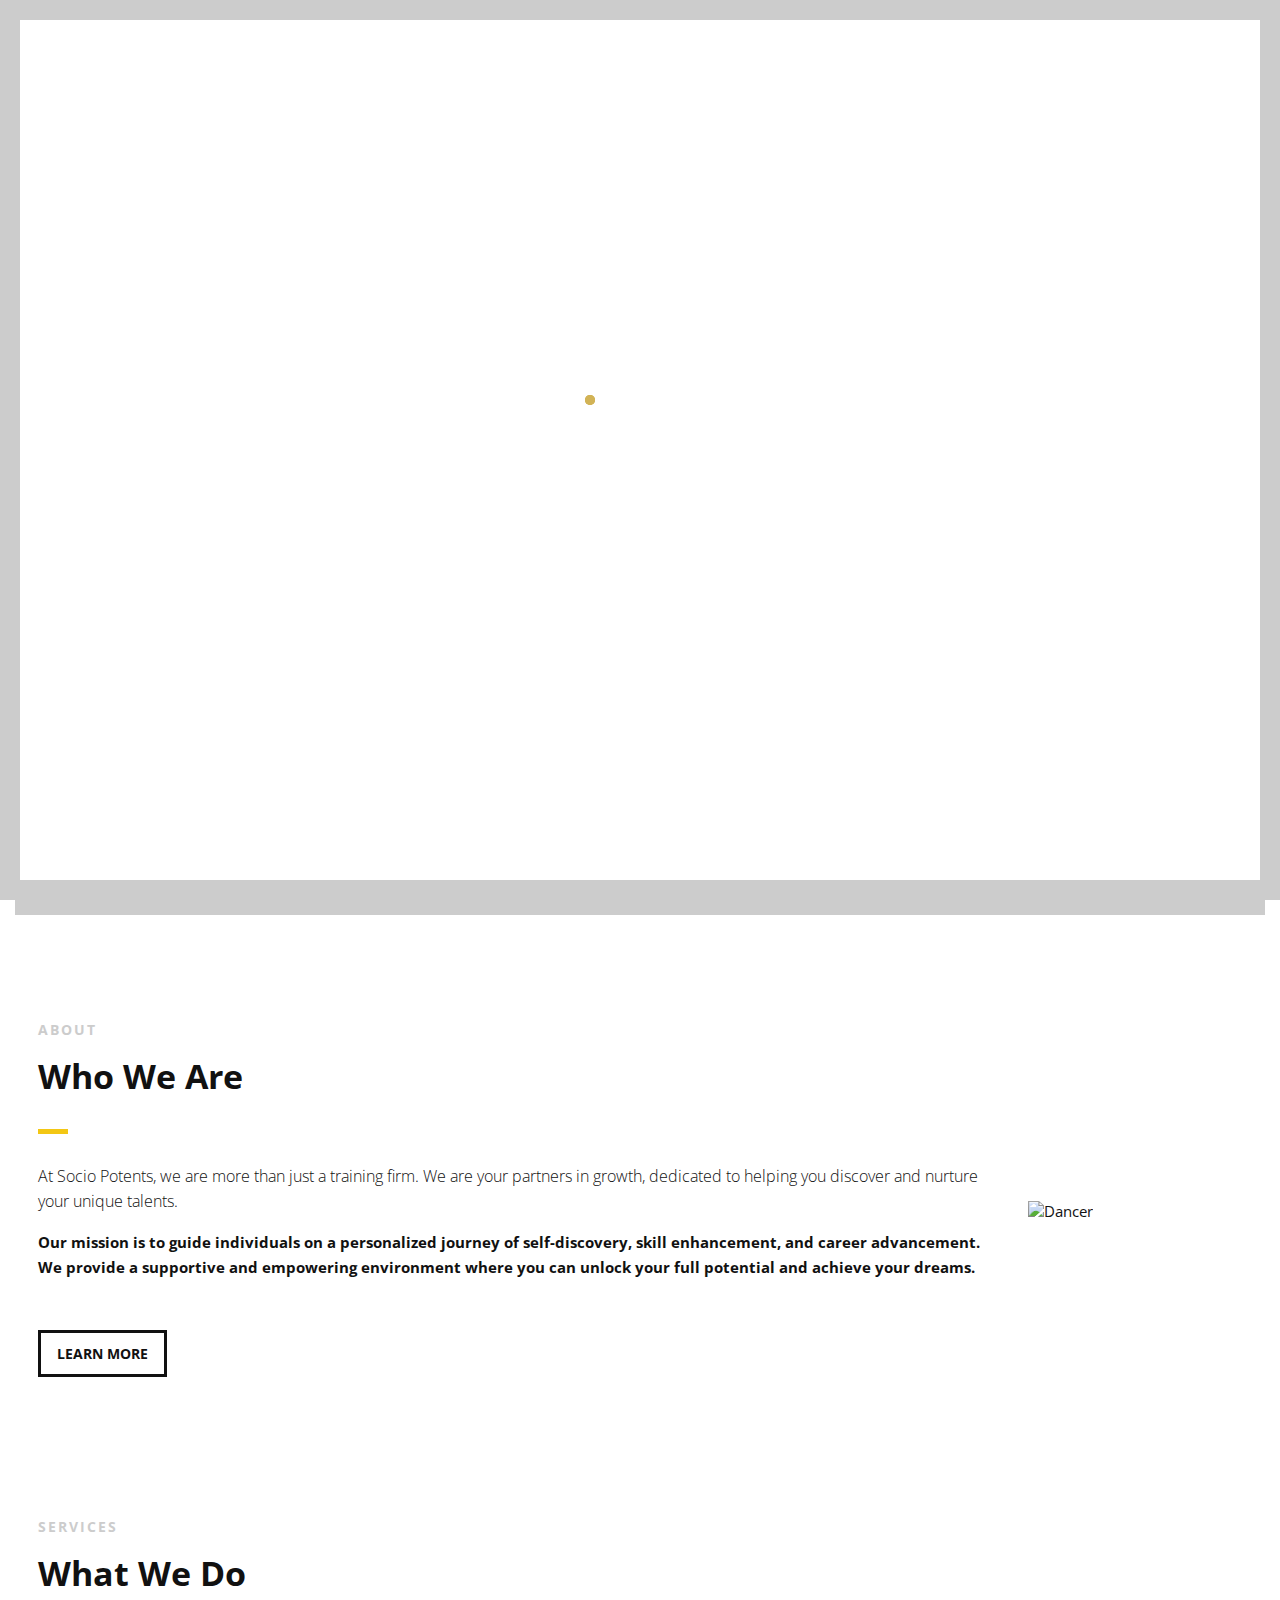
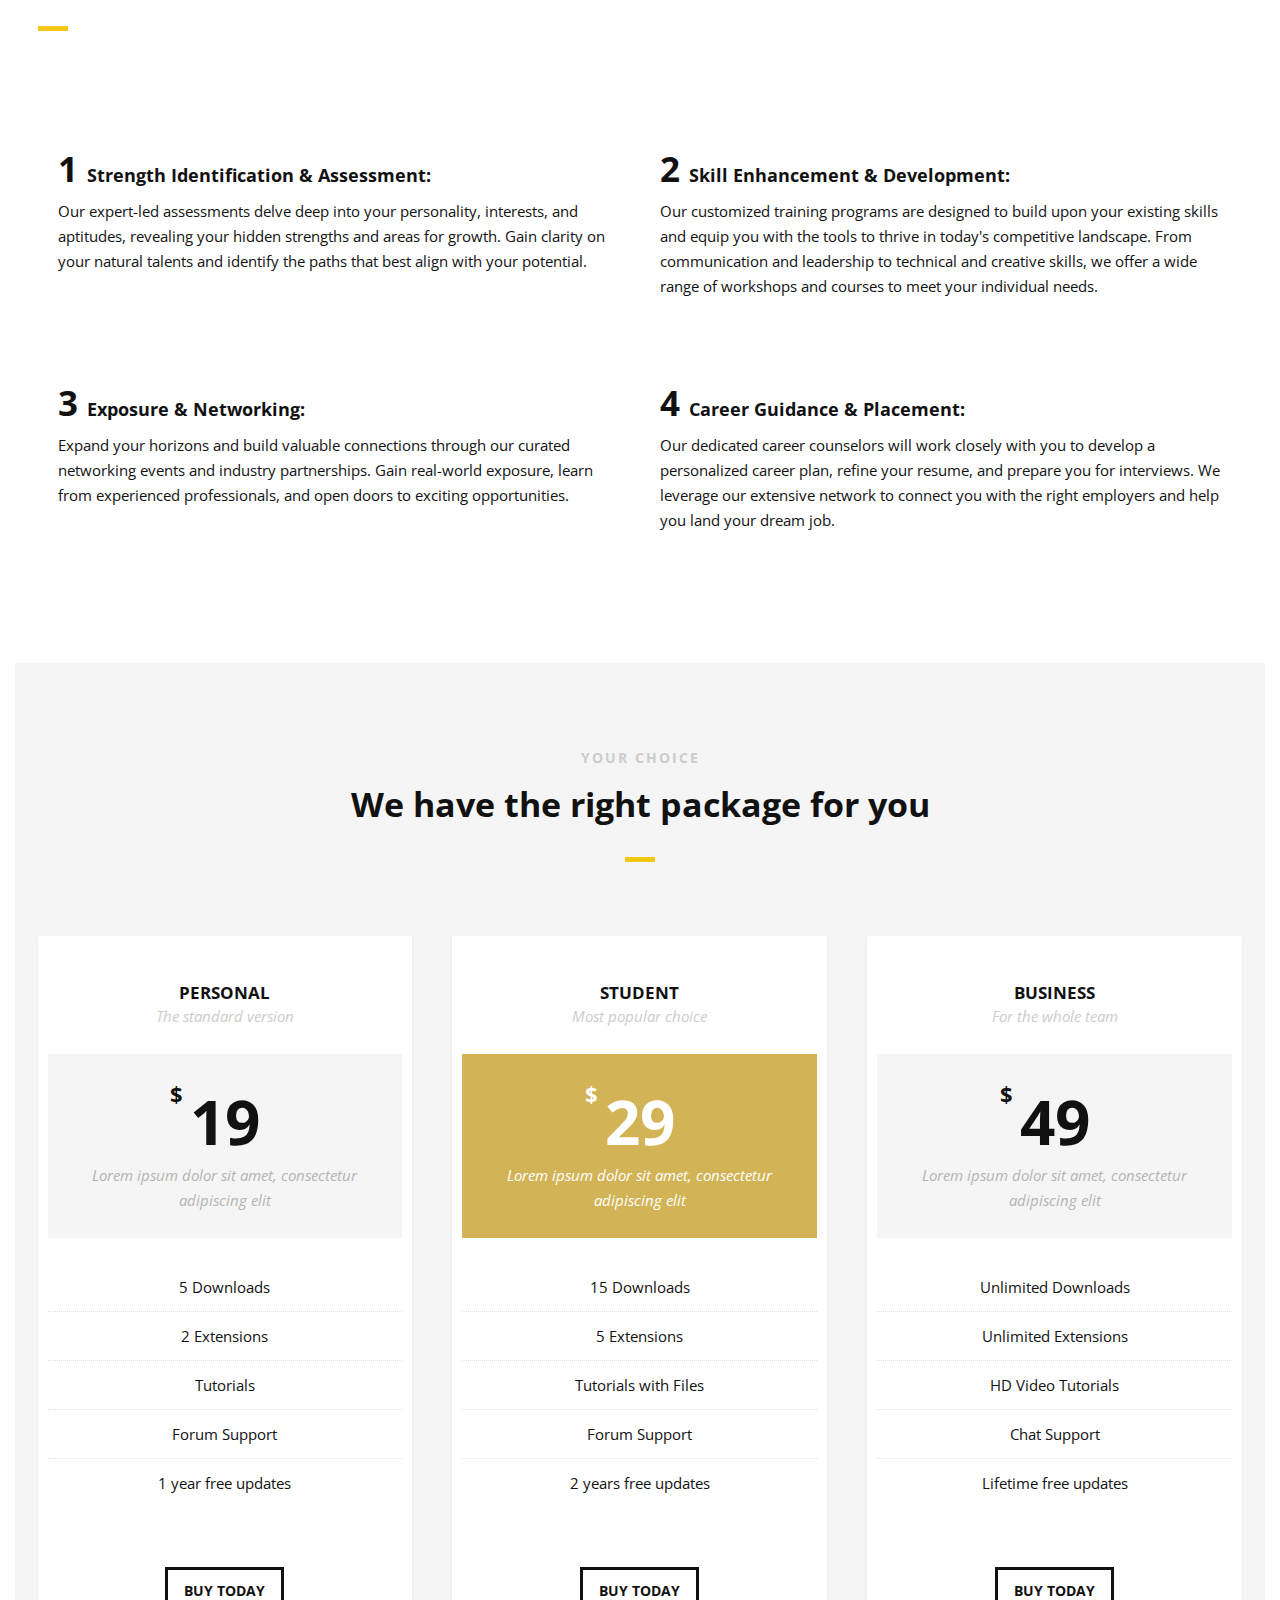
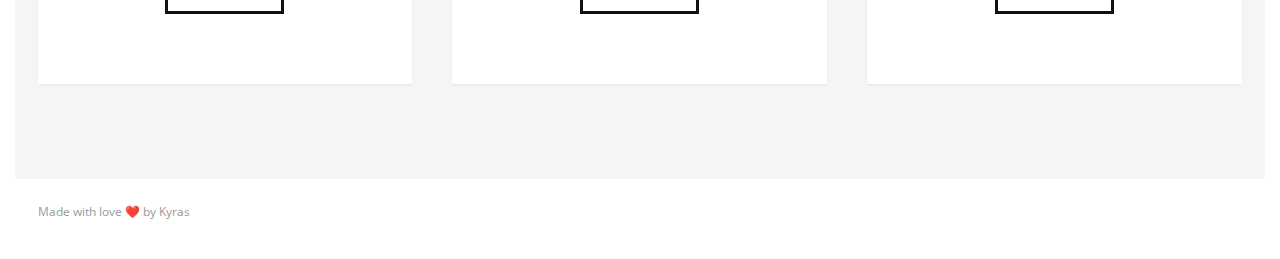
==== commit 16a960ea: "banner changed and buton style changed" ====
--- a/namari-by-shapingrain/index.html
+++ b/namari-by-shapingrain/index.html
@@ -5,7 +5,7 @@
     <meta charset="UTF-8">
 
     <!--Page Title-->
-    <title>SOCIO POTENTS</title>
+    <title>Socio Potents</title>
 
     <!--Meta Keywords and Description-->
     <meta name="keywords" content="">
@@ -13,7 +13,7 @@
     <meta name="viewport" content="width=device-width, initial-scale=1.0, user-scalable=no" />
 
     <!--Favicon-->
-    <link rel="shortcut icon" href="images/favicon.ico" title="Favicon" />
+    <link rel="shortcut icon" href="./images/SP logo footer.png" title="Favicon" />
 
     <!-- Main CSS Files -->
     <link rel="stylesheet" href="css/style.css">
@@ -62,11 +62,11 @@
                         <div id="logo">
 
                             <!--Logo that is shown on the banner-->
-                            <img src="images/logo.png" id="banner-logo" alt="Landing Page" />
+                            <h1>SOCIO POTENTS</h1>
                             <!--End of Banner Logo-->
 
                             <!--The Logo that is shown on the sticky Navigation Bar-->
-                            <img src="images/logo-2.png" id="navigation-logo" alt="Landing Page" />
+                            <!-- <img src="images/logo-2.png" id="navigation-logo" alt="Landing Page" /> -->
                             <!--End of Navigation Logo-->
 
                         </div>
@@ -96,11 +96,7 @@
                                         <i class="fa fa-instagram fa-1x"></i><span>Instagram</span>
                                     </a>
                                 </li>
-                                <li>
-                                    <a target="_blank" title="behance" href="http://www.behance.net">
-                                        <i class="fa fa-behance fa-1x"></i><span>Behance</span>
-                                    </a>
-                                </li>
+                
                             </ul>
                             <!--End of Social Icons in Header-->
 
@@ -113,16 +109,16 @@
                                     <a href="#banner">Home</a>
                                 </li>
                                 <li>
-                                    <a href="#about">About</a>
-                                </li>
-                                <li>
-                                    <a href="#gallery">Gallery</a>
+                                    <a href="#about" >About</a>
+                                </li>
+                                <li>
+                                    <a href="/namari-by-shapingrain/gallery.html">Gallery</a>
                                 </li>
                                 <li>
                                     <a href="#services">Services</a>
                                 </li>
                                 <li>
-                                    <a href="#testimonials">Testimonials</a>
+                                    <a href="#testimonials">Team</a>
                                 </li>
                                 <li>
                                     <a href="#clients">Clients</a>
@@ -142,18 +138,18 @@
             </div><!--End of Header-->
 
             <!--Banner Content-->
-            <div id="banner-content" class="row clearfix">
+            <div id="banner-content" class="row clearfix" style="height: 100vh;display: flex;align-items: center;">
 
                 <div class="col-38">
 
                     <div class="section-heading">
-                        <h1>Unleash Your True Potential</h1>
-                        <h2>Empowering individuals to identify their strengths, enhance their skills, and connect with
+                        <h1 class="wow fadeInUp" data-wow-delay="0.1s">Unleash Your True Potential</h1>
+                        <h2 class="wow fadeInUp" data-wow-delay="0.3s">Empowering individuals to identify their strengths, enhance their skills, and connect with
                             the right opportunities.</h2>
                     </div>
 
                     <!--Call to Action-->
-                    <a href="#" class="button">START CREATING TODAY</a>
+                    <a href="#content" class="button wow fadeInUp" data-wow-delay="0.3s">Explore Our Transformative Programs <i class="fa fa-play"></i></a>
                     <!--End Call to Action-->
 
                 </div>
@@ -166,7 +162,7 @@
 
 
             <!--Content Section-->
-            <div id="services" class="scrollto clearfix">
+            <div id="about" class="scrollto clearfix">
 
                 <div class="row no-padding-bottom clearfix aboutus">
 
@@ -190,11 +186,11 @@
                         <div class="section-heading">
                             <h3>ABOUT</h3>
                             <h2 class="section-title">Who We Are</h2>
-                            <p class="section-subtitle">At Socio Potents, we are more than just a training firm. We are
+                            <p class="section-subtitle wow fadeInUp" data-wow-delay="0.1s">At Socio Potents, we are more than just a training firm. We are
                                 your partners in growth, dedicated to helping you discover and nurture your unique
                                 talents.</p>
                         </div>
-                        <p><b>Our mission is to guide individuals on a personalized journey of self-discovery, skill
+                        <p class="wow fadeInUp" data-wow-delay="0.3s"><b>Our mission is to guide individuals on a personalized journey of self-discovery, skill
                                 enhancement, and career advancement. We provide a supportive and empowering environment
                                 where you can unlock your full potential and achieve your dreams.</b>
                         </p>
@@ -204,8 +200,8 @@
                             Neque porro quisquam est, qui dolorem ipsum quia dolor sit amet!
                         </p> -->
                         <!-- Just replace the Video ID "UYJ5IjBRlW8" with the ID of your video on YouTube (Found within the URL) -->
-                        <a href="#"
-                            class="button">
+                        <a href="/namari-by-shapingrain/about.html"
+                            class="button wow fadeInUp" data-wow-delay="0.5s">
                             LEARN MORE <i class="fa fa-play" aria-hidden="true"></i>
                         </a>
                     </div>
@@ -223,7 +219,7 @@
 
 
             <!--Introduction-->
-            <section id="about" class="introduction scrollto">
+            <section id="services" class="introduction scrollto">
 
                 <div class="row clearfix" style="display: flex;flex-direction: column;">
 
@@ -289,7 +285,7 @@
                         <!--End of Icon Block-->
 
                         <!--Icon Block-->
-                        <div class="col-2 icon-block icon-top wow fadeInUp" data-wow-delay="0.5s">
+                        <div class="col-2 icon-block icon-top wow fadeInUp" data-wow-delay="0.7s">
                             <!--Icon-->
                             <!-- <div class="icon">
                                 <i class="fa fa-rocket fa-2x"></i>
@@ -314,135 +310,12 @@
             <!--End of Introduction-->
 
 
-            <!--Gallery-->
-            <aside id="gallery" class="row text-center scrollto clearfix" data-featherlight-gallery
-                data-featherlight-filter="a">
-
-                <a href="images/gallery-images/gallery-image-1.jpg" data-featherlight="image" class="col-3 wow fadeIn"
-                    data-wow-delay="0.1s"><img src="images/gallery-images/gallery-image-1.jpg" alt="Landing Page" /></a>
-                <a href="images/gallery-images/gallery-image-2.jpg" data-featherlight="image" class="col-3 wow fadeIn"
-                    data-wow-delay="0.3s"><img src="images/gallery-images/gallery-image-2.jpg" alt="Landing Page" /></a>
-                <a href="images/gallery-images/gallery-image-3.jpg" data-featherlight="image" class="col-3 wow fadeIn"
-                    data-wow-delay="0.5s"><img src="images/gallery-images/gallery-image-3.jpg" alt="Landing Page" /></a>
-                <a href="images/gallery-images/gallery-image-4.jpg" data-featherlight="image" class="col-3 wow fadeIn"
-                    data-wow-delay="1.1s"><img src="images/gallery-images/gallery-image-4.jpg" alt="Landing Page" /></a>
-                <a href="images/gallery-images/gallery-image-5.jpg" data-featherlight="image" class="col-3 wow fadeIn"
-                    data-wow-delay="0.9s"><img src="images/gallery-images/gallery-image-5.jpg" alt="Landing Page" /></a>
-                <a href="images/gallery-images/gallery-image-6.jpg" data-featherlight="image" class="col-3 wow fadeIn"
-                    data-wow-delay="0.7s"><img src="images/gallery-images/gallery-image-6.jpg" alt="Landing Page" /></a>
-
-            </aside>
-            <!--End of Gallery-->
-
-
-
-
-            <!--Testimonials-->
-            <aside id="testimonials" class="scrollto text-center" data-enllax-ratio=".2">
-
-                <div class="row clearfix">
-
-                    <div class="section-heading">
-                        <h3>FEEDBACK</h3>
-                        <h2 class="section-title">What our customers are saying</h2>
-                    </div>
-
-                    <!--User Testimonial-->
-                    <blockquote class="col-3 testimonial classic">
-                        <img src="images/user-images/user-1.jpg" alt="User" />
-                        <q>Lorem ipsum dolor sit amet, consectetur adipiscing elit, sed do eiusmod tempor incididunt ut
-                            labore
-                            et dolore magna aliqua</q>
-                        <footer>John Doe - Happy Customer</footer>
-                    </blockquote>
-                    <!-- End of Testimonial-->
-
-                    <!--User Testimonial-->
-                    <blockquote class="col-3 testimonial classic">
-                        <img src="images/user-images/user-2.jpg" alt="User" />
-                        <q>Lorem ipsum dolor sit amet, consectetur adipiscing elit, sed do eiusmod tempor incididunt ut
-                            labore
-                            et dolore magna aliqua</q>
-                        <footer>Roslyn Doe - Happy Customer</footer>
-                    </blockquote>
-                    <!-- End of Testimonial-->
-
-                    <!--User Testimonial-->
-                    <blockquote class="col-3 testimonial classic">
-                        <img src="images/user-images/user-3.jpg" alt="User" />
-                        <q>Lorem ipsum dolor sit amet, consectetur adipiscing elit, sed do eiusmod tempor incididunt ut
-                            labore
-                            et dolore magna aliqua</q>
-                        <footer>Thomas Doe - Happy Customer</footer>
-                    </blockquote>
-                    <!-- End of Testimonial-->
-
-                </div>
-
-            </aside>
-            <!--End of Testimonials-->
-
-            <!--Clients-->
-            <section id="clients" class="scrollto clearfix">
-                <div class="row clearfix">
-
-                    <div class="col-3">
-
-                        <div class="section-heading">
-                            <h3>TRUST</h3>
-                            <h2 class="section-title">Companies who use our services</h2>
-                            <p class="section-subtitle">Lorem ipsum dolor sit amet, consectetur adipiscing elit, sed do
-                                eiusmod
-                                tempor incididunt ut labore et dolore magna aliqua. Ut enim ad minim veniam!</p>
-                        </div>
-
-                    </div>
-
-                    <div class="col-2-3">
-
-                        <a href="#" class="col-3">
-                            <img src="images/company-images/company-logo1.png" alt="Company" />
-                            <div class="client-overlay"><span>Tree</span></div>
-                        </a>
-                        <a href="#" class="col-3">
-                            <img src="images/company-images/company-logo2.png" alt="Company" />
-                            <div class="client-overlay"><span>Fingerprint</span></div>
-                        </a>
-                        <a href="#" class="col-3">
-                            <img src="images/company-images/company-logo3.png" alt="Company" />
-                            <div class="client-overlay"><span>The Man</span></div>
-                        </a>
-                        <a href="#" class="col-3">
-                            <img src="images/company-images/company-logo4.png" alt="Company" />
-                            <div class="client-overlay"><span>Mustache</span></div>
-                        </a>
-                        <a href="#" class="col-3">
-                            <img src="images/company-images/company-logo5.png" alt="Company" />
-                            <div class="client-overlay"><span>Goat</span></div>
-                        </a>
-                        <a href="#" class="col-3">
-                            <img src="images/company-images/company-logo6.png" alt="Company" />
-                            <div class="client-overlay"><span>Justice</span></div>
-                        </a>
-                        <a href="#" class="col-3">
-                            <img src="images/company-images/company-logo7.png" alt="Company" />
-                            <div class="client-overlay"><span>Ball</span></div>
-                        </a>
-                        <a href="#" class="col-3">
-                            <img src="images/company-images/company-logo8.png" alt="Company" />
-                            <div class="client-overlay"><span>Cold</span></div>
-                        </a>
-
-                        <a href="#" class="col-3">
-                            <img src="images/company-images/company-logo9.png" alt="Company" />
-                            <div class="client-overlay"><span>Cold</span></div>
-                        </a>
-
-                    </div>
-
-                </div>
-            </section>
-            <!--End of Clients-->
+           
+
+
+
+
+           
 
             <!--Pricing Tables-->
             <section id="pricing" class="secondary-color text-center scrollto clearfix ">
@@ -528,7 +401,7 @@
         <footer id="landing-footer" class="clearfix">
             <div class="row clearfix">
 
-                <p id="copyright" class="col-2">Made with love by <a href="https://www.shapingrain.com">ShapingRain</a>
+                <p id="copyright" class="col-2">Made with love ❤️ by <a href="#">Kyras</a>
                 </p>
 
                 <!--Social Icons in Footer-->
@@ -553,11 +426,7 @@
                             <i class="fa fa-instagram fa-1x"></i><span>Instagram</span>
                         </a>
                     </li>
-                    <li>
-                        <a target="_blank" title="behance" href="http://www.behance.net">
-                            <i class="fa fa-behance fa-1x"></i><span>Behance</span>
-                        </a>
-                    </li>
+                    
                 </ul>
                 <!--End of Social Icons in Footer-->
             </div>
--- a/namari-by-shapingrain/css/style.css
+++ b/namari-by-shapingrain/css/style.css
@@ -2332,11 +2332,14 @@
 }
 
 @media (max-width: 768px) {
-    #services img{
+    #about img{
         display: none;
     }
-    #services .aboutus{
+    #about .aboutus{
         display: block;
     }
+    #banner{
+        background:none;
+    }
     
 }
--- a/namari-by-shapingrain/css/namari-color.css
+++ b/namari-by-shapingrain/css/namari-color.css
@@ -38,7 +38,7 @@
 /* Border Color */
 
 #banner .section-heading:before, .testimonial.classic footer:before {
-    background: #d2b356;
+    background: #F3C714;
 }
 
 .pricing-block-content:hover {
@@ -90,7 +90,7 @@
 }
 
 .section-heading h2:after {
-    background:#d2b356;
+    background:#F3C714;
     content:"";
     display:block;
     width:30px;
@@ -124,7 +124,7 @@
 /* Banner Background and Text Colors */
 
 #banner {
-    /* background: url("../images/banner-images/banner-image-1.jpg") no-repeat center top; */
+    background: url("../images/banner-images/banner3.png") no-repeat center top;
     background-size:cover;
 }
 
@@ -293,21 +293,17 @@
     font-family: 'Open Sans', sans-serif, Arial, Helvetica;
     font-size:16px;
     color:#111;
-}
-
-
-/* Button Color */
-
-#banner .button {
     border-color:#111;
+    background-color: #F3C714;
 }
 
 
 /* Button Hover Color */
 
 #banner .button:hover {
-    color:#d2b356;
-    border-color:#d2b356;
+    color:#F3C714;
+    border-color:#F3C714;
+    background-color: #111;
 }
 
 
@@ -326,4 +322,14 @@
 
 #landing-footer i {
     color:#999;
+}
+
+
+
+@media (max-width: 768px) {
+ 
+    #banner {
+        background:none;
+    }
+    
 }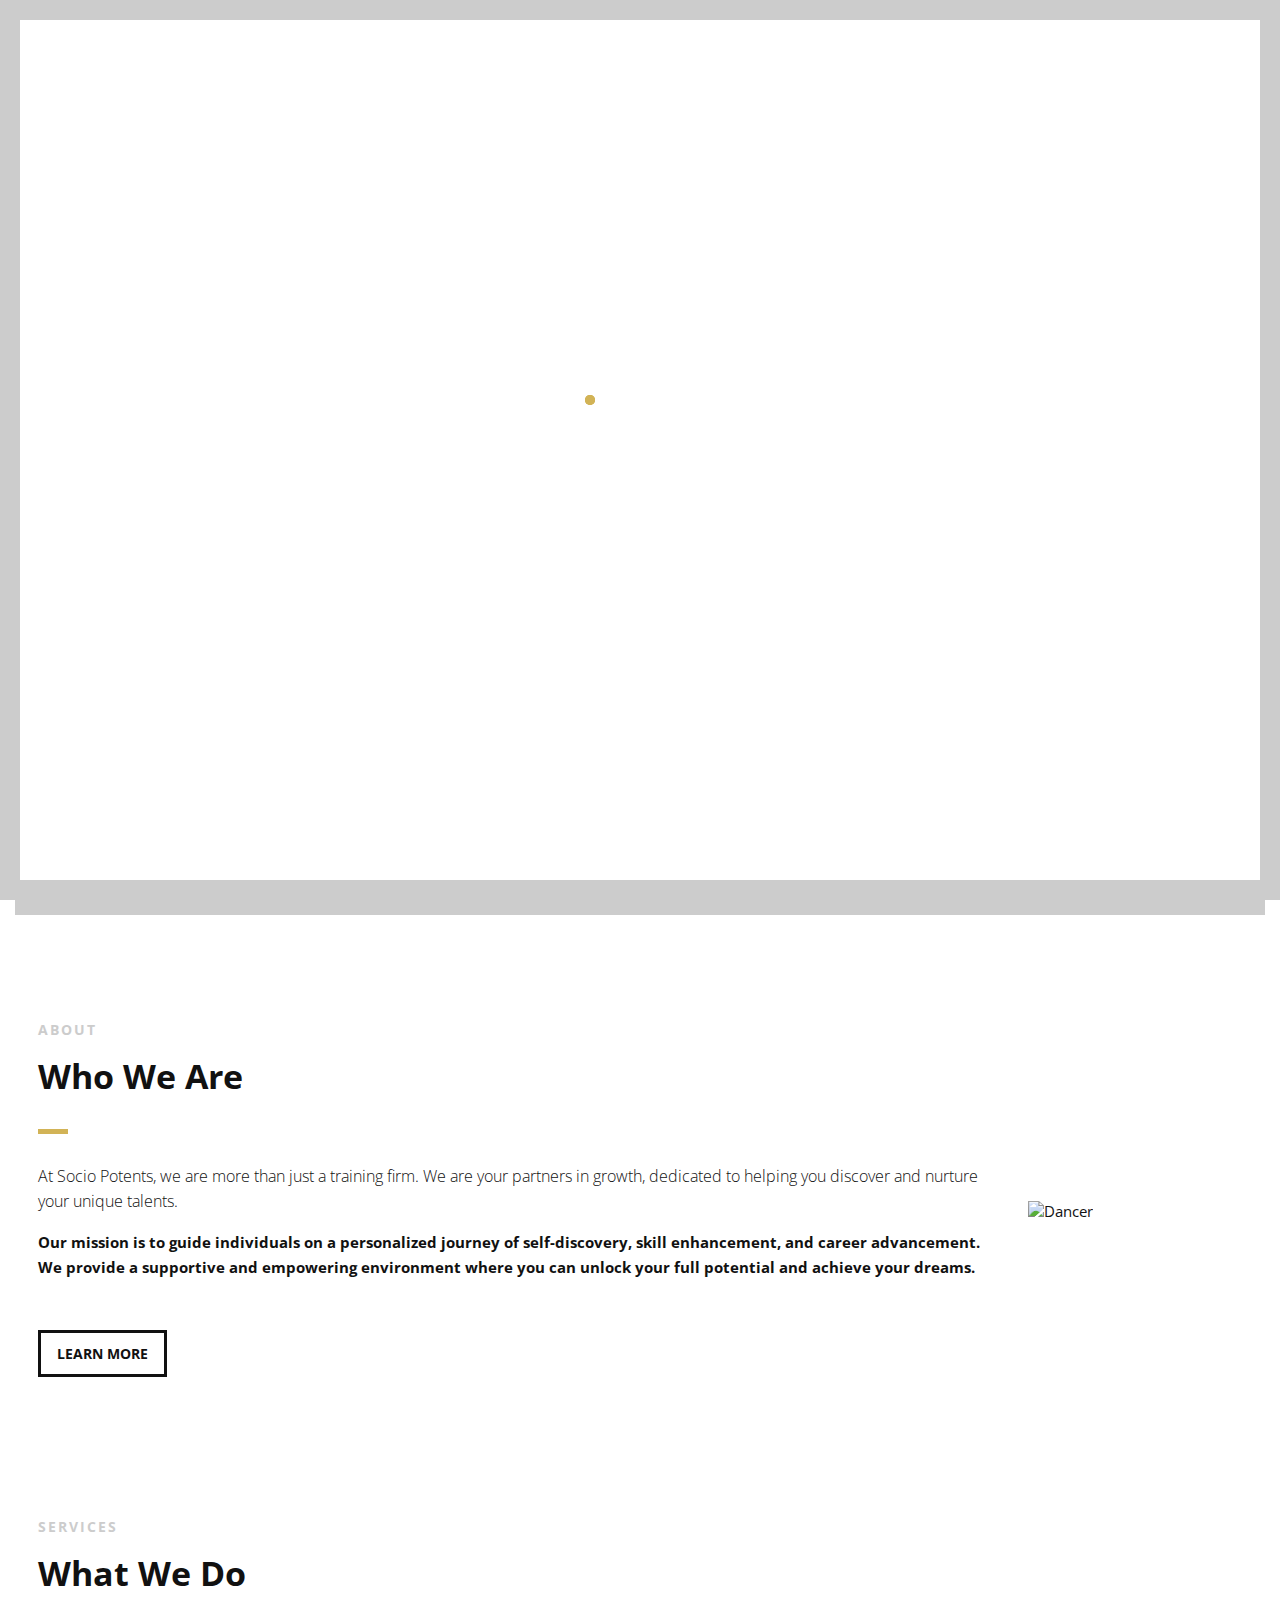
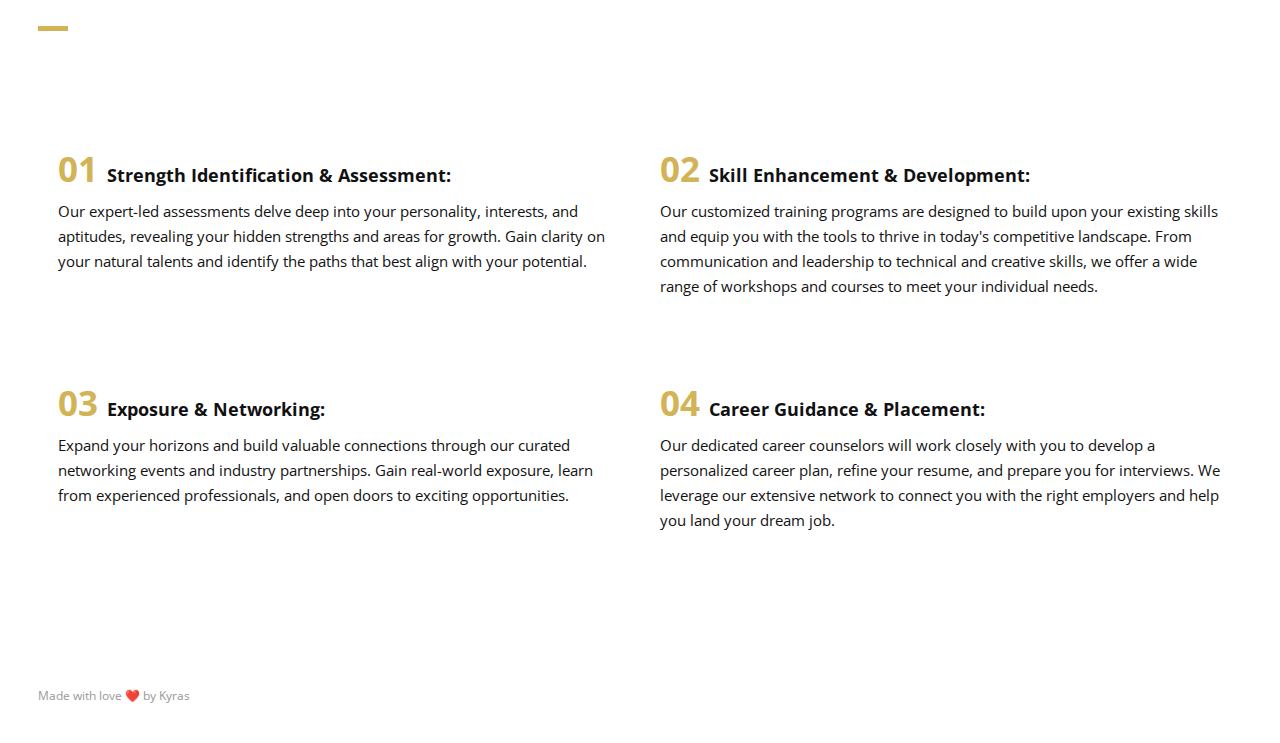
==== commit 7aa81517: "removef unwanted parts" ====
--- a/namari-by-shapingrain/index.html
+++ b/namari-by-shapingrain/index.html
@@ -96,7 +96,7 @@
                                         <i class="fa fa-instagram fa-1x"></i><span>Instagram</span>
                                     </a>
                                 </li>
-                
+
                             </ul>
                             <!--End of Social Icons in Header-->
 
@@ -109,15 +109,18 @@
                                     <a href="#banner">Home</a>
                                 </li>
                                 <li>
-                                    <a href="#about" >About</a>
+                                    <a href="#about">About</a>
+                                </li>
+                                <li>
+                                    <a href="#services">Services</a>
                                 </li>
                                 <li>
                                     <a href="/namari-by-shapingrain/gallery.html">Gallery</a>
                                 </li>
                                 <li>
-                                    <a href="#services">Services</a>
-                                </li>
-                                <li>
+                                    <a href="#">Contact us </a>
+                                </li>
+                                <!-- <li>
                                     <a href="#testimonials">Team</a>
                                 </li>
                                 <li>
@@ -125,7 +128,7 @@
                                 </li>
                                 <li>
                                     <a href="#pricing">Pricing</a>
-                                </li>
+                                </li> -->
                             </ul>
                         </nav>
                         <!--End of Main Navigation-->
@@ -143,13 +146,16 @@
                 <div class="col-38">
 
                     <div class="section-heading">
-                        <h1 class="wow fadeInUp" data-wow-delay="0.1s">Unleash Your True Potential</h1>
-                        <h2 class="wow fadeInUp" data-wow-delay="0.3s">Empowering individuals to identify their strengths, enhance their skills, and connect with
+                        <h1 class="wow fadeInUp" data-wow-delay="0.1s"><span style="color: #d2b356;">Unleash</span> Your
+                            True Potential</h1>
+                        <h2 class="wow fadeInUp" data-wow-delay="0.3s">Empowering individuals to identify their
+                            strengths, enhance their skills, and connect with
                             the right opportunities.</h2>
                     </div>
 
                     <!--Call to Action-->
-                    <a href="#content" class="button wow fadeInUp" data-wow-delay="0.3s">Explore Our Transformative Programs <i class="fa fa-play"></i></a>
+                    <a href="#content" class="button wow fadeInUp" data-wow-delay="0.3s">Explore Our Transformative
+                        Programs <i class="fa fa-play"></i></a>
                     <!--End Call to Action-->
 
                 </div>
@@ -186,11 +192,13 @@
                         <div class="section-heading">
                             <h3>ABOUT</h3>
                             <h2 class="section-title">Who We Are</h2>
-                            <p class="section-subtitle wow fadeInUp" data-wow-delay="0.1s">At Socio Potents, we are more than just a training firm. We are
+                            <p class="section-subtitle wow fadeInUp" data-wow-delay="0.1s">At Socio Potents, we are more
+                                than just a training firm. We are
                                 your partners in growth, dedicated to helping you discover and nurture your unique
                                 talents.</p>
                         </div>
-                        <p class="wow fadeInUp" data-wow-delay="0.3s"><b>Our mission is to guide individuals on a personalized journey of self-discovery, skill
+                        <p class="wow fadeInUp" data-wow-delay="0.3s"><b>Our mission is to guide individuals on a
+                                personalized journey of self-discovery, skill
                                 enhancement, and career advancement. We provide a supportive and empowering environment
                                 where you can unlock your full potential and achieve your dreams.</b>
                         </p>
@@ -200,8 +208,7 @@
                             Neque porro quisquam est, qui dolorem ipsum quia dolor sit amet!
                         </p> -->
                         <!-- Just replace the Video ID "UYJ5IjBRlW8" with the ID of your video on YouTube (Found within the URL) -->
-                        <a href="/namari-by-shapingrain/about.html"
-                            class="button wow fadeInUp" data-wow-delay="0.5s">
+                        <a href="/namari-by-shapingrain/about.html" class="button wow fadeInUp" data-wow-delay="0.5s">
                             LEARN MORE <i class="fa fa-play" aria-hidden="true"></i>
                         </a>
                     </div>
@@ -243,7 +250,8 @@
                             </div> -->
                             <!--Icon Block Description-->
                             <div class="icon-block-description">
-                                <h4><span style="font-size: 35px;">1 </span>Strength Identification & Assessment:</h4>
+                                <h4><span style="font-size: 35px;color: #d2b356;">01 </span>Strength Identification &
+                                    Assessment:</h4>
                                 <p>Our expert-led assessments delve deep into your personality, interests, and
                                     aptitudes, revealing your hidden strengths and areas for growth. Gain clarity on
                                     your natural talents and identify the paths that best align with your potential.</p>
@@ -259,7 +267,8 @@
                             </div> -->
                             <!--Icon Block Description-->
                             <div class="icon-block-description">
-                                <h4><span style="font-size: 35px;">2 </span>Skill Enhancement & Development:</h4>
+                                <h4><span style="font-size: 35px;color: #d2b356;">02 </span>Skill Enhancement &
+                                    Development:</h4>
                                 <p>Our customized training programs are designed to build upon your existing skills and
                                     equip you with the tools to thrive in today's competitive landscape. From
                                     communication and leadership to technical and creative skills, we offer a wide range
@@ -276,10 +285,12 @@
                             </div> -->
                             <!--Icon Block Description-->
                             <div class="icon-block-description">
-                                <h4><span style="font-size: 35px;">3 </span>Exposure & Networking:</h4>
+                                <h4><span style="font-size: 35px;color: #d2b356;">03 </span>Exposure & Networking:</h4>
                                 <p>Expand your horizons and build valuable connections through our curated networking
                                     events and industry partnerships. Gain real-world exposure, learn from experienced
                                     professionals, and open doors to exciting opportunities.</p>
+                                <!-- <a href="#" aria-label="Learn More" class="link-dark pb-1 link-fancy me-2">
+                                    Learn More...<i class="fa fa-play"></i></a> -->
                             </div>
                         </div>
                         <!--End of Icon Block-->
@@ -292,7 +303,8 @@
                             </div> -->
                             <!--Icon Block Description-->
                             <div class="icon-block-description">
-                                <h4><span style="font-size: 35px;">4 </span>Career Guidance & Placement:</h4>
+                                <h4><span style="font-size: 35px;color: #d2b356;">04 </span>Career Guidance & Placement:
+                                </h4>
                                 <p>Our dedicated career counselors will work closely with you to develop a personalized
                                     career plan, refine your resume, and prepare you for interviews. We leverage our
                                     extensive network to connect you with the right employers and help you land your
@@ -310,15 +322,15 @@
             <!--End of Introduction-->
 
 
-           
-
-
-
-
-           
+
+
+
+
+
+
 
             <!--Pricing Tables-->
-            <section id="pricing" class="secondary-color text-center scrollto clearfix ">
+            <!-- <section id="pricing" class="secondary-color text-center scrollto clearfix ">
                 <div class="row clearfix">
 
                     <div class="section-heading">
@@ -326,7 +338,7 @@
                         <h2 class="section-title">We have the right package for you</h2>
                     </div>
 
-                    <!--Pricing Block-->
+               
                     <div class="pricing-block col-3 wow fadeInUp" data-wow-delay="0.4s">
                         <div class="pricing-block-content">
                             <h3>Personal</h3>
@@ -345,9 +357,7 @@
                             <a href="#" class="button">BUY TODAY</a>
                         </div>
                     </div>
-                    <!--End Pricing Block-->
-
-                    <!--Pricing Block-->
+                 
                     <div class="pricing-block featured col-3 wow fadeInUp" data-wow-delay="0.6s">
                         <div class="pricing-block-content">
                             <h3>Student</h3>
@@ -366,9 +376,7 @@
                             <a href="#" class="button">BUY TODAY</a>
                         </div>
                     </div>
-                    <!--End Pricing Block-->
-
-                    <!--Pricing Block-->
+                   
                     <div class="pricing-block col-3 wow fadeInUp" data-wow-delay="0.8s">
                         <div class="pricing-block-content">
                             <h3>Business</h3>
@@ -387,11 +395,11 @@
                             <a href="#" class="button">BUY TODAY</a>
                         </div>
                     </div>
-                    <!--End Pricing Block-->
+                    
 
                 </div>
             </section>
-            <!--End of Pricing Tables-->
+            End of Pricing Tables -->
 
         </main>
         <!--End Main Content Area-->
@@ -426,7 +434,7 @@
                             <i class="fa fa-instagram fa-1x"></i><span>Instagram</span>
                         </a>
                     </li>
-                    
+
                 </ul>
                 <!--End of Social Icons in Footer-->
             </div>
--- a/namari-by-shapingrain/css/namari-color.css
+++ b/namari-by-shapingrain/css/namari-color.css
@@ -38,7 +38,7 @@
 /* Border Color */
 
 #banner .section-heading:before, .testimonial.classic footer:before {
-    background: #F3C714;
+    background: #111;
 }
 
 .pricing-block-content:hover {
@@ -90,7 +90,7 @@
 }
 
 .section-heading h2:after {
-    background:#F3C714;
+    background:#d2b356;
     content:"";
     display:block;
     width:30px;
@@ -294,16 +294,17 @@
     font-size:16px;
     color:#111;
     border-color:#111;
-    background-color: #F3C714;
+  
+
+   
 }
 
 
 /* Button Hover Color */
 
 #banner .button:hover {
-    color:#F3C714;
-    border-color:#F3C714;
-    background-color: #111;
+    color:#d2b356;
+    border-color:#d2b356;
 }
 
 
@@ -332,4 +333,32 @@
         background:none;
     }
     
-}+}
+
+
+.link-fancy {
+    color: #151515;
+    text-decoration: none;
+    display: inline-block;
+    position: relative; }
+  
+  .link-fancy:hover {
+    color: #d2b356; }
+  
+  .link-fancy:before {
+    content: '';
+    display: block;
+    height: 1px;
+    width: 100%;
+    transform-origin: left;
+    position: absolute;
+    left: 0;
+    bottom: 0;
+    background-image: linear-gradient(90deg, #151515 0, #151515 25%, transparent 0, transparent 50%, #151515 0, #151515 75%, transparent 0, transparent);
+    background-repeat: no-repeat;
+    background-position: 0;
+    background-size: 400% 1px;
+    transition: background-position 0.8s ease-in-out; }
+  
+  .link-fancy:hover:before {
+    background-position: 100%; }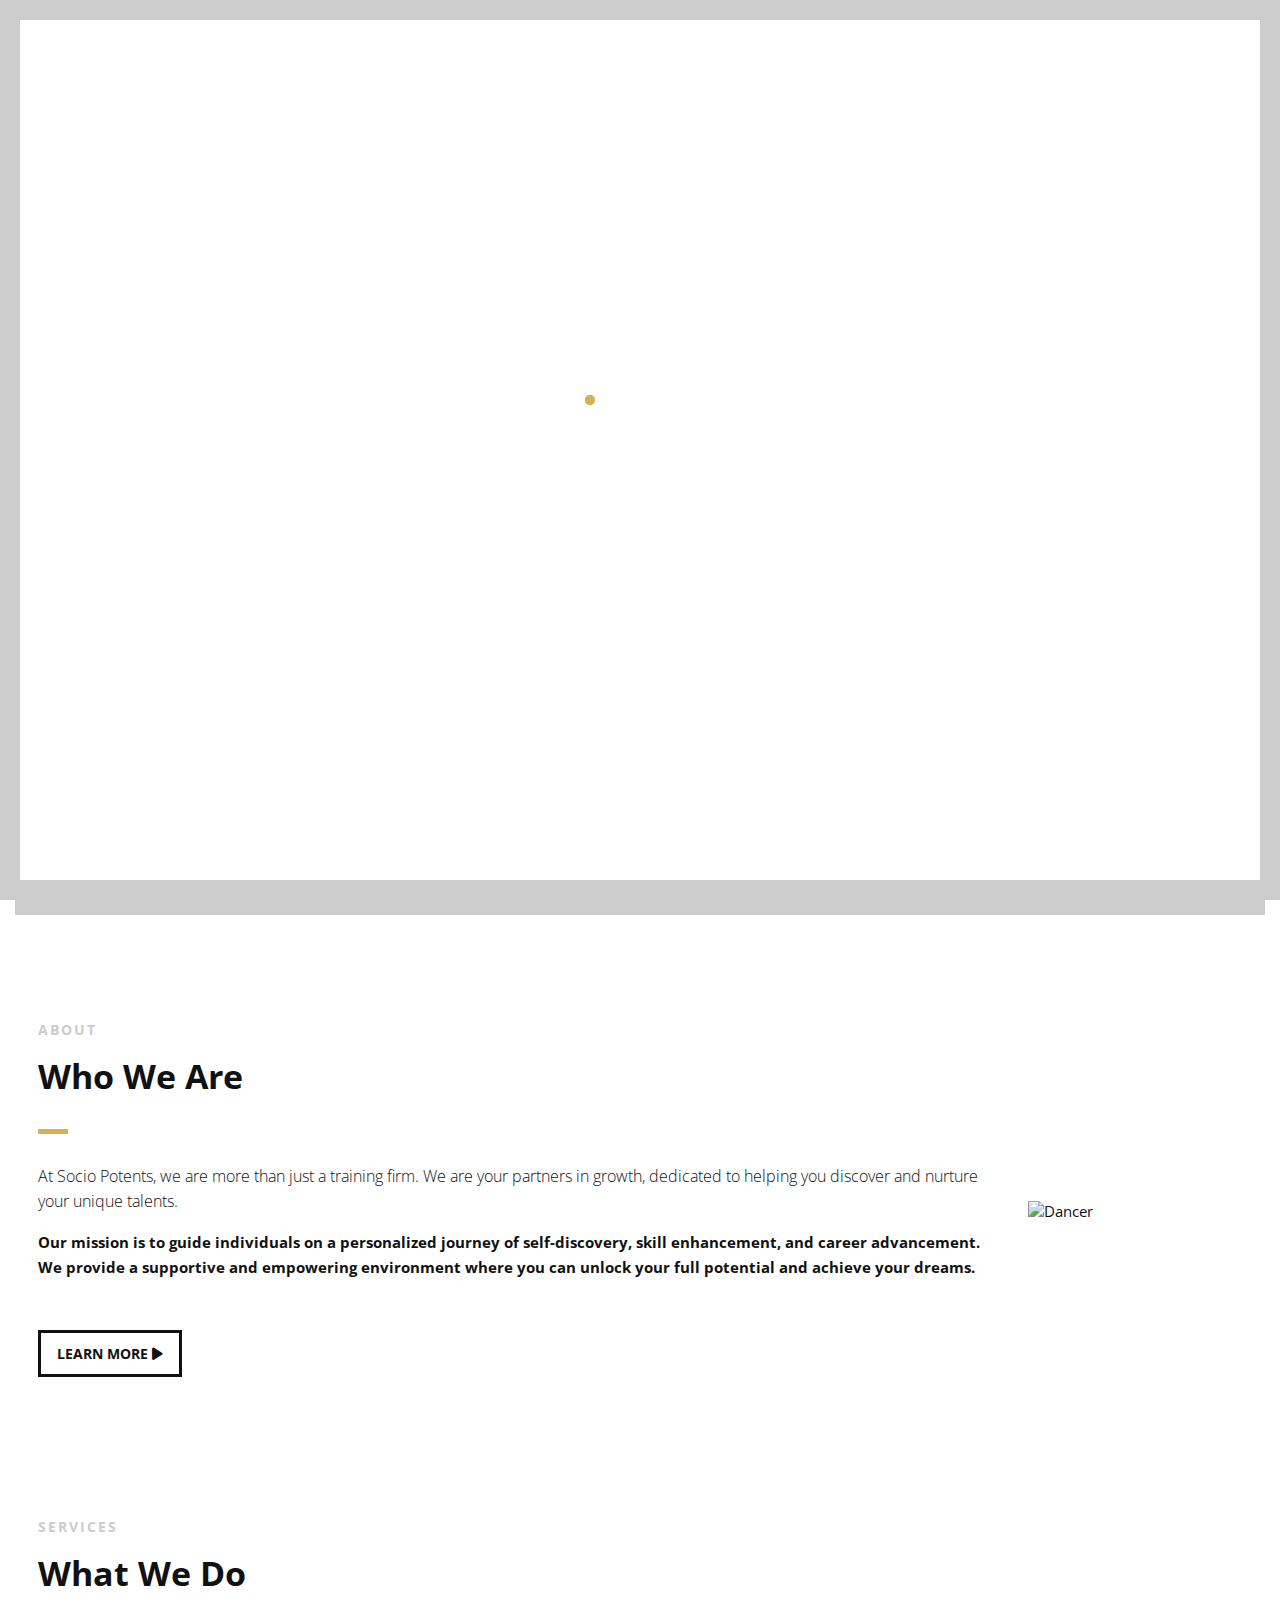
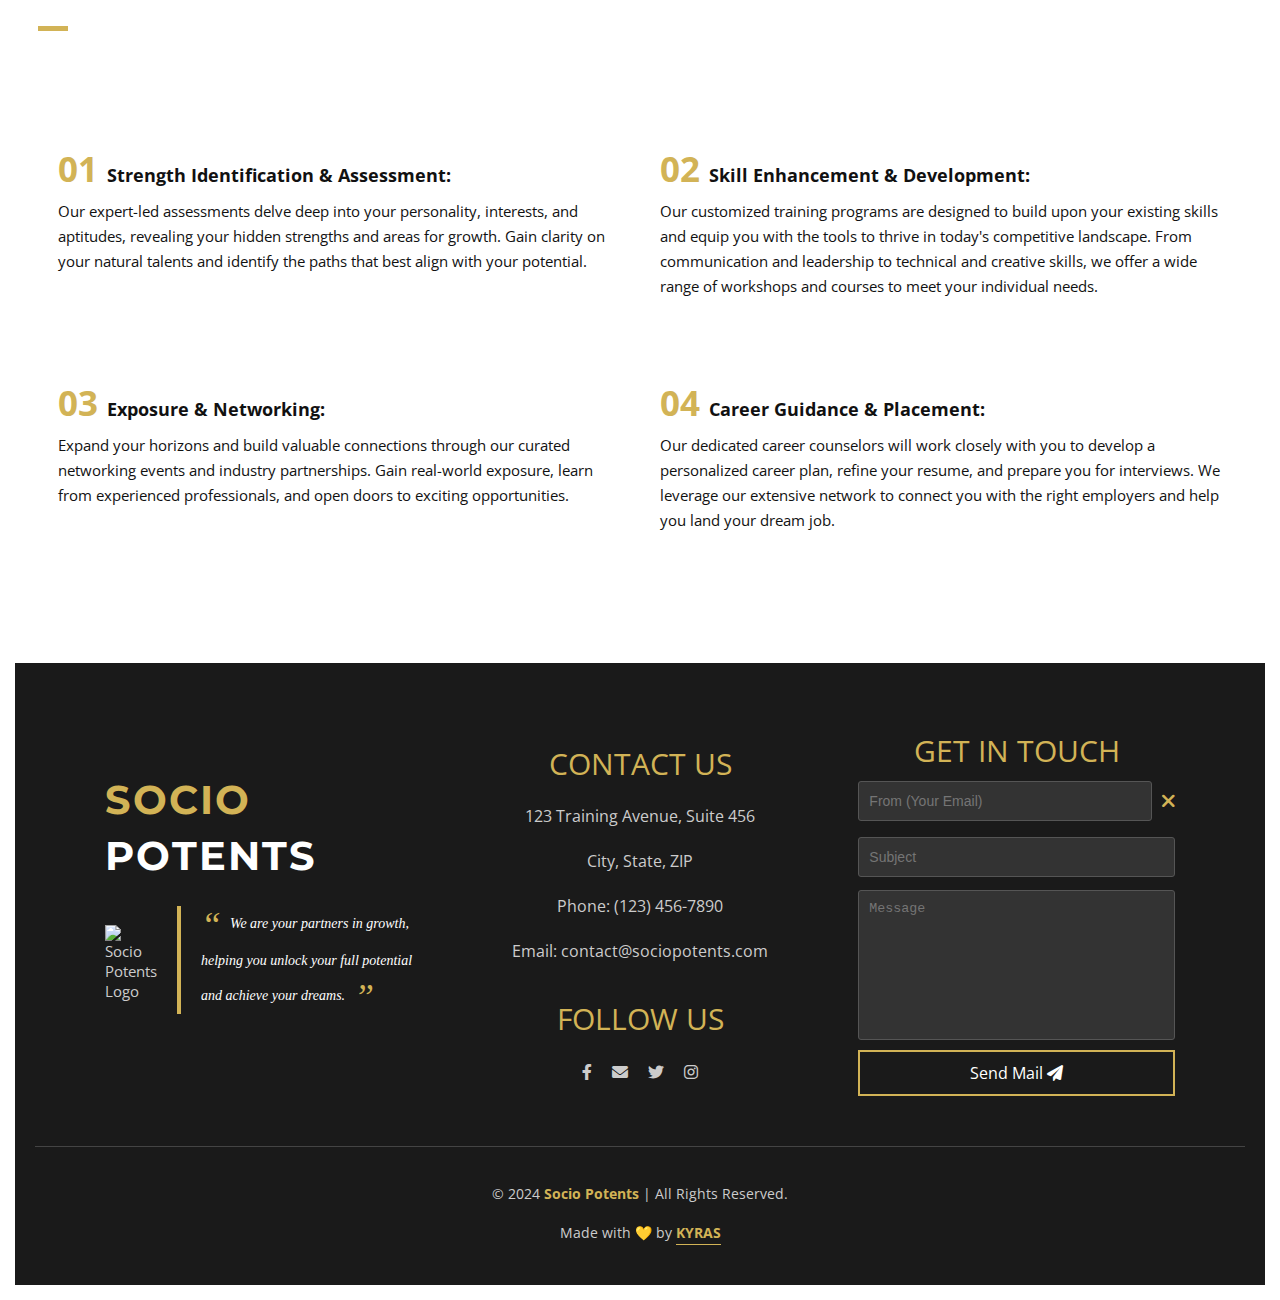
==== commit d2f73cae: "footer updated in all page" ====
--- a/namari-by-shapingrain/index.html
+++ b/namari-by-shapingrain/index.html
@@ -29,6 +29,9 @@
 
     <!--Google Webfonts-->
     <link href='https://fonts.googleapis.com/css?family=Open+Sans:400,300,600,700,800' rel='stylesheet' type='text/css'>
+    <link rel="stylesheet" href="https://fonts.googleapis.com/css2?family=Montserrat:wght@700&display=swap">
+    <link rel="stylesheet" href="https://cdnjs.cloudflare.com/ajax/libs/font-awesome/6.0.0-beta3/css/all.min.css">
+
 </head>
 
 <body>
@@ -78,26 +81,26 @@
                             <ul class="social-icons">
                                 <li>
                                     <a target="_blank" title="Facebook" href="https://www.facebook.com/username">
-                                        <i class="fa fa-facebook fa-1x"></i><span>Facebook</span>
+                                        <i class="fa-brands fa-facebook-f"></i><span>Facebook</span>
                                     </a>
                                 </li>
                                 <li>
-                                    <a target="_blank" title="Google+" href="http://google.com/+username">
-                                        <i class="fa fa-google-plus fa-1x"></i><span>Google+</span>
+                                    <a target="_blank" title="Mail" href="mailto:contact@sociopotents.com">
+                                        <i class="fa-solid fa-envelope"></i><span>Email</span>
                                     </a>
                                 </li>
                                 <li>
                                     <a target="_blank" title="Twitter" href="http://www.twitter.com/username">
-                                        <i class="fa fa-twitter fa-1x"></i><span>Twitter</span>
+                                        <i class="fa-brands fa-twitter"></i><span>Twitter</span>
                                     </a>
                                 </li>
                                 <li>
                                     <a target="_blank" title="Instagram" href="http://www.instagram.com/username">
-                                        <i class="fa fa-instagram fa-1x"></i><span>Instagram</span>
+                                        <i class="fa-brands fa-instagram"></i><span>Instagram</span>
                                     </a>
                                 </li>
-
                             </ul>
+
                             <!--End of Social Icons in Header-->
 
                         </aside>
@@ -320,125 +323,153 @@
 
             </section>
             <!--End of Introduction-->
-
-
-
-
-
-
-
-
-
-            <!--Pricing Tables-->
-            <!-- <section id="pricing" class="secondary-color text-center scrollto clearfix ">
-                <div class="row clearfix">
-
-                    <div class="section-heading">
-                        <h3>YOUR CHOICE</h3>
-                        <h2 class="section-title">We have the right package for you</h2>
-                    </div>
-
-               
-                    <div class="pricing-block col-3 wow fadeInUp" data-wow-delay="0.4s">
-                        <div class="pricing-block-content">
-                            <h3>Personal</h3>
-                            <p class="pricing-sub">The standard version</p>
-                            <div class="pricing">
-                                <div class="price"><span>$</span>19</div>
-                                <p>Lorem ipsum dolor sit amet, consectetur adipiscing elit</p>
-                            </div>
-                            <ul>
-                                <li>5 Downloads</li>
-                                <li>2 Extensions</li>
-                                <li>Tutorials</li>
-                                <li>Forum Support</li>
-                                <li>1 year free updates</li>
-                            </ul>
-                            <a href="#" class="button">BUY TODAY</a>
-                        </div>
-                    </div>
-                 
-                    <div class="pricing-block featured col-3 wow fadeInUp" data-wow-delay="0.6s">
-                        <div class="pricing-block-content">
-                            <h3>Student</h3>
-                            <p class="pricing-sub">Most popular choice</p>
-                            <div class="pricing">
-                                <div class="price"><span>$</span>29</div>
-                                <p>Lorem ipsum dolor sit amet, consectetur adipiscing elit</p>
-                            </div>
-                            <ul>
-                                <li>15 Downloads</li>
-                                <li>5 Extensions</li>
-                                <li>Tutorials with Files</li>
-                                <li>Forum Support</li>
-                                <li>2 years free updates</li>
-                            </ul>
-                            <a href="#" class="button">BUY TODAY</a>
-                        </div>
-                    </div>
-                   
-                    <div class="pricing-block col-3 wow fadeInUp" data-wow-delay="0.8s">
-                        <div class="pricing-block-content">
-                            <h3>Business</h3>
-                            <p class="pricing-sub">For the whole team</p>
-                            <div class="pricing">
-                                <div class="price"><span>$</span>49</div>
-                                <p>Lorem ipsum dolor sit amet, consectetur adipiscing elit</p>
-                            </div>
-                            <ul>
-                                <li>Unlimited Downloads</li>
-                                <li>Unlimited Extensions</li>
-                                <li>HD Video Tutorials</li>
-                                <li>Chat Support</li>
-                                <li>Lifetime free updates</li>
-                            </ul>
-                            <a href="#" class="button">BUY TODAY</a>
-                        </div>
-                    </div>
-                    
-
-                </div>
-            </section>
-            End of Pricing Tables -->
-
         </main>
         <!--End Main Content Area-->
 
-
         <!--Footer-->
         <footer id="landing-footer" class="clearfix">
-            <div class="row clearfix">
-
-                <p id="copyright" class="col-2">Made with love ❤️ by <a href="#">Kyras</a>
-                </p>
-
-                <!--Social Icons in Footer-->
-                <ul class="col-2 social-icons">
-                    <li>
-                        <a target="_blank" title="Facebook" href="https://www.facebook.com/username">
-                            <i class="fa fa-facebook fa-1x"></i><span>Facebook</span>
-                        </a>
-                    </li>
-                    <li>
-                        <a target="_blank" title="Google+" href="http://google.com/+username">
-                            <i class="fa fa-google-plus fa-1x"></i><span>Google+</span>
-                        </a>
-                    </li>
-                    <li>
-                        <a target="_blank" title="Twitter" href="http://www.twitter.com/username">
-                            <i class="fa fa-twitter fa-1x"></i><span>Twitter</span>
-                        </a>
-                    </li>
-                    <li>
-                        <a target="_blank" title="Instagram" href="http://www.instagram.com/username">
-                            <i class="fa fa-instagram fa-1x"></i><span>Instagram</span>
-                        </a>
-                    </li>
-
-                </ul>
-                <!--End of Social Icons in Footer-->
+            <div class="footer-container">
+                <!-- About Us and Company Info Section -->
+                <div class="footer-section about-company-info">
+                    <div class="company-info">
+                        <h4 class="company-name">
+                            <span class="company-part socio">SOCIO</span> 
+                            <span class="company-part potents">POTENTS</span>
+                        </h4>
+                        
+                        <div class="company-logo-quote">
+                            <img src="./images/SP logo footer.png" alt="Socio Potents Logo" class="footer-logo">
+                            <p class="company-quote">
+                                <span class="quote-mark">“ </span> We are your partners in growth, helping you unlock your full potential and achieve your dreams.<span class="quote-mark"> ”</span>
+                            </p>
+                        </div>
+                        
+                    </div>
+                    
+                    
+
+
+                </div>
+
+                <!-- Contact Form Section -->
+               
+
+                <!-- Social Icons and Contact Info Section -->
+                <div class="footer-section social-contact-info">
+                    <div class="contact-info">
+                        <h4 style="font-size: 30px; color: #d2b356;">CONTACT US</h4>
+                        <p>123 Training Avenue, Suite 456</p>
+                        <p>City, State, ZIP</p>
+                        <p>Phone: <span><a href="tel:">(123) 456-7890</a></span></p>
+                        <p>Email: <span><a href="mailto:">contact@sociopotents.com</a></span></p>
+                    </div>
+
+                    <h4 style="font-size: 30px; color: #d2b356;">FOLLOW US</h4>
+                    <ul>
+                        <li>
+                            <a target="_blank" title="Facebook" href="https://www.facebook.com/username">
+                                <i class="fa-brands fa-facebook-f"></i>
+                            </a>
+                        </li>
+                        <li>
+                            <a target="_blank" title="Mail" href="mailto:contact@sociopotents.com">
+                                <i class="fa-solid fa-envelope"></i>
+                            </a>
+                        </li>
+                        <li>
+                            <a target="_blank" title="Twitter" href="http://www.twitter.com/username">
+                                <i class="fa-brands fa-twitter"></i>
+                            </a>
+                        </li>
+                        <li>
+                            <a target="_blank" title="Instagram" href="http://www.instagram.com/username">
+                                <i class="fa-brands fa-instagram"></i>
+                            </a>
+                        </li>
+                    </ul>
+                </div>
+
+                <div class="footer-section contact-form">
+                    <h4 style="font-size: 30px; color: #d2b356;">GET IN TOUCH</h4>
+                    <form id="myForm" action="#">
+                        <div class="input-line" style="display: flex;align-items: center;gap: 10px;">
+                            <input id="fromEmail" type="email" placeholder="From (Your Email)" class="input-name"
+                                required>
+                            <span><a class="clear-icon" onclick="clearField('fromEmail')"><i
+                                        class="fas fa-times"></i></a></span>
+                        </div>
+                        <script>
+
+                            function clearField(fieldId) {
+                                document.getElementById(fieldId).value = '';
+                            }
+                        </script>
+                        <style>
+                            .clear-icon {
+                                position: relative;
+                                top: 50%;
+                                transform: translateY(-50%);
+                            }
+
+                            .clear-icon i {
+                                font-size: 20px;
+                                cursor: pointer;
+                            }
+
+                            .clear-icon i:hover {
+                                color: red;
+                                transform: scale(1.2);
+                            }
+                        </style>
+                        <input type="text" id="subject" placeholder="Subject" class="input-subject" autocomplete="off">
+                        <textarea id="body" class="input-textarea" placeholder="Message" required></textarea>
+                        <button type="submit" id="submit" value="send" class="submit-btn">
+                            Send Mail <i class="fas fa-paper-plane"></i>
+                        </button>
+                    </form>
+
+                    <script>
+                        document.getElementById('myForm').addEventListener('submit', function (event) {
+                            event.preventDefault(); // Prevent the form from submitting the traditional way
+
+                            const fromEmail = document.getElementById('fromEmail').value;
+                            if (!fromEmail) {
+                                alert('Please enter your email address.'); // Show an alert if the email is missing
+                                return;
+                            }
+
+                            const toEmail = 'nishanthsbz05@gmail.com'; // Your email address
+                            const subject = document.getElementById('subject').value;
+                            const body = document.getElementById('body').value;
+
+                            // Detect if the user is on a mobile device
+                            const isMobile = /iPhone|iPad|iPod|Android/i.test(navigator.userAgent);
+
+                            let mailtoLink;
+
+                            if (isMobile) {
+                                // Use mailto for mobile devices
+                                mailtoLink = `mailto:${encodeURIComponent(toEmail)}?subject=${encodeURIComponent(subject)}&body=${encodeURIComponent(body)}%0D%0A%0D%0AFrom: ${encodeURIComponent(fromEmail)}`;
+                            } else {
+                                // Use Gmail-specific link for desktop
+                                mailtoLink = `https://mail.google.com/mail/?view=cm&fs=1&tf=1&to=${encodeURIComponent(toEmail)}&su=${encodeURIComponent(subject)}&body=${encodeURIComponent(body)}&bcc=${encodeURIComponent(fromEmail)}`;
+                            }
+
+                            // Open the appropriate mail client
+                            window.open(mailtoLink, '_blank');
+                        });
+                    </script>
+                </div>
+            </div>
+
+            <div class="footer-bottom">
+                <p>&copy; 2024 <span style="color: #d2b356;"><a href="">Socio Potents</a></span> | All Rights Reserved.</p> 
+                <p id="copyright">Made with 💛 by <a href="#" aria-label="Learn More" class="link-dark pb-1 link-fancy me-2">
+                    KYRAS</a></p>
             </div>
         </footer>
+
+
         <!--End of Footer-->
 
     </div>
--- a/namari-by-shapingrain/css/style.css
+++ b/namari-by-shapingrain/css/style.css
@@ -344,7 +344,7 @@
     font-size: 28px;
     margin-right: 10px;
     font-weight: 900;
-    padding: 0;
+    /* padding: 0; */
 }
 
 #logo h2 {
@@ -534,6 +534,7 @@
     -o-transition: all 0.3s ease-out;
     transition: all 0.3s ease-out;
     opacity: 0.5;
+    font-size: 16px;
 }
 
 #header.nav-solid .social-icons a:hover {
@@ -1495,27 +1496,276 @@
 /*------------------------------------------------------------------------------------------*/
 /* 7. Footer */
 /*------------------------------------------------------------------------------------------*/
-
+/* Footer Styles */
 #landing-footer {
-    clear: both;
-}
-
-#landing-footer .row {
+    background-color: #1a1a1a;
+    color: #ccc;
+    padding: 40px 20px;
+    font-family: 'Open Sans', sans-serif, Arial, Helvetica;
+}
+
+.footer-container {
+    display: flex;
+    justify-content: space-between;
+    align-items: center;
+    flex-wrap: wrap;
+    padding: 0 50px;
+    gap: 20px;
+}
+
+.footer-section {
+    flex: 1;
+    margin: 20px;
+    min-width: 250px;
+}
+
+.about-company-info {
+    text-align: left;
+}
+
+.contact-form {
+    text-align: center;
+}
+
+.social-contact-info {
+    text-align: right;
+}
+
+
+
+.footer-section p {
+    font-size: 14px;
+    line-height: 2.5;
+    margin-bottom: 20px;
+}
+
+.footer-logo {
+    width: 320px;
+    margin-bottom: 10px;
+}
+
+.contact-info p {
+    font-size: 16px;
+    margin: 5px 0;
+}
+
+/* Social Icons Styling */
+/* Social Icons Styling */
+.social-contact-info ul {
+    list-style: none;
     padding: 0;
-}
-
-#landing-footer p {
+    display: flex;
+    justify-content: center; /* Center-align the icons horizontally */
+    gap: 20px; /* Adjust the gap between icons */
+    margin-top: 15px; /* Space between the contact info and icons */
+}
+
+.social-contact-info li {
     margin: 0;
 }
 
-#landing-footer ul {
-    list-style: none;
-    text-align: right;
-}
-
-#landing-footer li {
-    display: inline-block;
-}
+.social-contact-info a {
+    color: #ccc;
+    font-size: 16px; /* Increase icon size */
+    transition: color 0.3s ease;
+    display: inline-block; /* Ensure icons align in a line */
+}
+
+.social-contact-info a:hover {
+    color: #d2b356;
+}
+
+
+/* Ensure Social Icons stay in a horizontal line */
+.social-contact-info {
+    display: flex;
+    flex-direction: column;
+    align-items: center; /* Align center in the right section */
+}
+
+.contact-info {
+    margin-bottom: 15px; /* Space between contact info and social icons */
+    text-align: center;
+}
+
+.contact-form form {
+    display: flex;
+    flex-direction: column;
+    gap: 10px;
+}
+
+.contact-form input,
+.contact-form textarea {
+    width: 100%;
+    padding: 10px;
+    border: 1px solid #555;
+    background-color: #333;
+    color: #ccc;
+}
+
+.contact-form textarea {
+    height: 150px; /* Fixed height */
+    resize: none;  /* Prevent resizing */
+}
+
+.submit-btn {
+    font-family: 'Open Sans', sans-serif, Arial, Helvetica;
+    font-size: 16px;
+    color: #fff;
+    border: 2px solid #d2b356; /* Ensure border is defined */
+    background-color: transparent; /* Set to transparent if you want the button background to be clear */
+    padding: 10px; /* Adjust padding for button size */
+    cursor: pointer;
+    transition: color 0.3s ease, border-color 0.3s ease; /* Add transition for smooth hover effect */
+}
+
+/* Submit Button Hover Color */
+.submit-btn:hover {
+    color: #d2b356;
+    border: 2px solid #fff;
+}
+
+
+.footer-bottom {
+    text-align: center;
+    margin-top: 30px;
+    border-top: 1px solid #444;
+    padding-top: 20px;
+}
+
+.footer-bottom p {
+    font-size: 14px;
+}
+
+.footer-bottom a {
+    color: #d2b356;
+    text-decoration: none;
+    font-weight: bold;
+    transition: color 0.3s ease;
+}
+
+.footer-bottom a:hover {
+    color: #fff;
+}
+
+/* Responsive Design */
+@media (max-width: 768px) {
+    .footer-container {
+        flex-direction: column;
+        align-items: center;
+        padding: 0 20px;
+    }
+
+    .footer-section {
+        margin: 20px 0;
+        text-align: center;
+    }
+
+    .social-contact-info ul {
+        justify-content: center;
+    }
+}
+
+@media (max-width: 480px) {
+    #landing-footer {
+        padding: 30px 10px;
+    }
+
+    .footer-container {
+        padding: 0 10px;
+    }
+
+    .footer-section {
+        min-width: 100%;
+        margin: 20px 0;
+    }
+
+    .footer-section input, 
+    .footer-section textarea {
+        padding: 10px;
+    }
+
+    .footer-section button {
+        padding: 10px 16px;
+    }
+}
+
+
+.company-info {
+    display: flex;
+    flex-direction: column;
+    align-items: center;
+}
+
+.company-logo-quote {
+    display: flex;
+    align-items: center;
+    justify-content: center;
+    gap: 20px; /* Adjust spacing between the logo and the quote */
+    margin-bottom: 20px; /* Space below the logo and quote */
+}
+
+.footer-logo {
+    width: 130px; /* Adjust size as needed */
+    margin: 0; /* Remove margin if needed */
+}
+
+
+.company-name {
+    font-family: 'Montserrat', sans-serif; /* Change to a modern sans-serif font */
+    font-size: 40px;                      /* Make the font size bigger */
+    color: #fff;                          /* Default color for "Potents" */
+    font-weight: bold;                    /* Make the text bold for emphasis */
+    margin: 0;                            /* Remove default margin */
+    text-transform: uppercase;            /* Transform text to uppercase for a stronger appearance */
+    letter-spacing: 2px;                  /* Add spacing between letters for readability */
+    line-height: 1.4;                     /* Adjust line height to suit the font size */
+}
+
+.company-part {
+    transition: color 0.3s ease;
+}
+
+.company-part.socio {
+    color: #d2b356; /* Yellow color for "Socio" */
+}
+
+.company-part.potents {
+    color: #fff; /* White color for "Potents" */
+}
+
+.company-name:hover .company-part.socio {
+    color: #fff; /* White color for "Socio" on hover */
+}
+
+.company-name:hover .company-part.potents {
+    color: #d2b356; /* Yellow color for "Potents" on hover */
+}
+
+
+.company-quote {
+    font-style: italic;              /* Italicize the text */
+    font-size: 18px;                 /* Regular font size for the text */
+    color: #ffffff;                  /* Set the text color to green */
+    text-align: left;                /* Align to the left for a classic quote look */
+   border-left: 4px solid #d2b356;  /* Add a green border on the left */ 
+    padding-left: 20px;              /* Create more space between the text and the border */
+    margin-top: 15px;                /* Add some space above the quote */
+    font-family: 'Georgia', serif;   /* Change font to a serif for a more formal feel */
+    line-height: 1.5;                /* Increase line height for readability */
+}
+
+.quote-mark {
+    font-size: 36px;                 /* Increase size of the quotation marks */
+    color: #d2b356;                  /* Match color with the quote text */
+    vertical-align: middle;          /* Align quotation marks vertically with the text */
+    line-height: 1;                  /* Ensure quotation marks do not affect line height */
+}
+
+#landing-footer #copyright{
+    margin:0 auto;
+}
+
 
 /* Scroll Up */
 
@@ -1540,13 +1790,13 @@
 }
 
 #scrollUp:before {
-    background: #ccc;
+    background: #d2b356;
     font-family: "fontawesome";
     font-size: 2.4em;
     font-style: normal;
     font-weight: normal;
     text-align: center;
-    color: #fff;
+    color: #111;
     width: 45px;
     height: 45px;
     display: inline-block;
@@ -1554,6 +1804,7 @@
     content: "\f106";
     opacity: 1;
 }
+
 
 /*Preloader*/
 
@@ -2168,7 +2419,6 @@
 
     /* Footer */
     #landing-footer #copyright {
-        float: left;
         width: 50%;
     }
 
@@ -2263,7 +2513,6 @@
 
     /* Footer */
     #landing-footer #copyright {
-        float: left;
         width: 50%;
     }
 
@@ -2343,3 +2592,60 @@
     }
     
 }
+
+.head-nav {
+    display: flex;
+    justify-content: flex-end;
+    padding: 20px;
+}
+
+.header-content {
+    width: 100%;
+    display: flex;
+    justify-content: flex-end;
+    align-items: center;
+}
+
+
+.back-button i {
+    margin-right: 8px;
+}
+
+.back-button:hover {
+    color: #D2B356;
+}
+
+.back-button:focus {
+    outline: none;
+}
+ /* Header content styling */
+ .header-content {
+    display: flex;
+    justify-content: space-between;
+    align-items: center;
+    padding: 20px;
+}
+
+/* Title styling */
+#title {
+    font-size: 30px;
+    font-weight: bold;
+    margin: 0;
+    padding: 0;
+}
+
+/* Back button styling */
+.back-button {
+    background-color: #fff;
+    border: 1px solid #000000;
+    padding: 10px 15px;
+    font-size: 16px;
+    cursor: pointer;
+    display: flex;
+    align-items: center;
+}
+
+
+.back-button i {
+    margin-right: 5px;
+}
--- a/namari-by-shapingrain/css/namari-color.css
+++ b/namari-by-shapingrain/css/namari-color.css
@@ -312,18 +312,17 @@
 /* 7. Footer */
 /*------------------------------------------------------------------------------------------*/
 
-#landing-footer, #landing-footer p, #landing-footer a {
+/* #landing-footer, #landing-footer p, #landing-footer a {
     font-family: 'Open Sans', sans-serif, Arial, Helvetica;
     font-size:12px;
     font-weight:normal;
     color:#999;
 }
 
-/* Footer Icon Color */
 
 #landing-footer i {
     color:#999;
-}
+} */
 
 
 
@@ -337,7 +336,7 @@
 
 
 .link-fancy {
-    color: #151515;
+    color: #d2b356;
     text-decoration: none;
     display: inline-block;
     position: relative; }
@@ -354,7 +353,7 @@
     position: absolute;
     left: 0;
     bottom: 0;
-    background-image: linear-gradient(90deg, #151515 0, #151515 25%, transparent 0, transparent 50%, #151515 0, #151515 75%, transparent 0, transparent);
+    background-image: linear-gradient(90deg, #d2b356 0, #d2b356 25%, transparent 0, transparent 50%, #d2b356 0, #d2b356 75%, transparent 0, transparent);
     background-repeat: no-repeat;
     background-position: 0;
     background-size: 400% 1px;
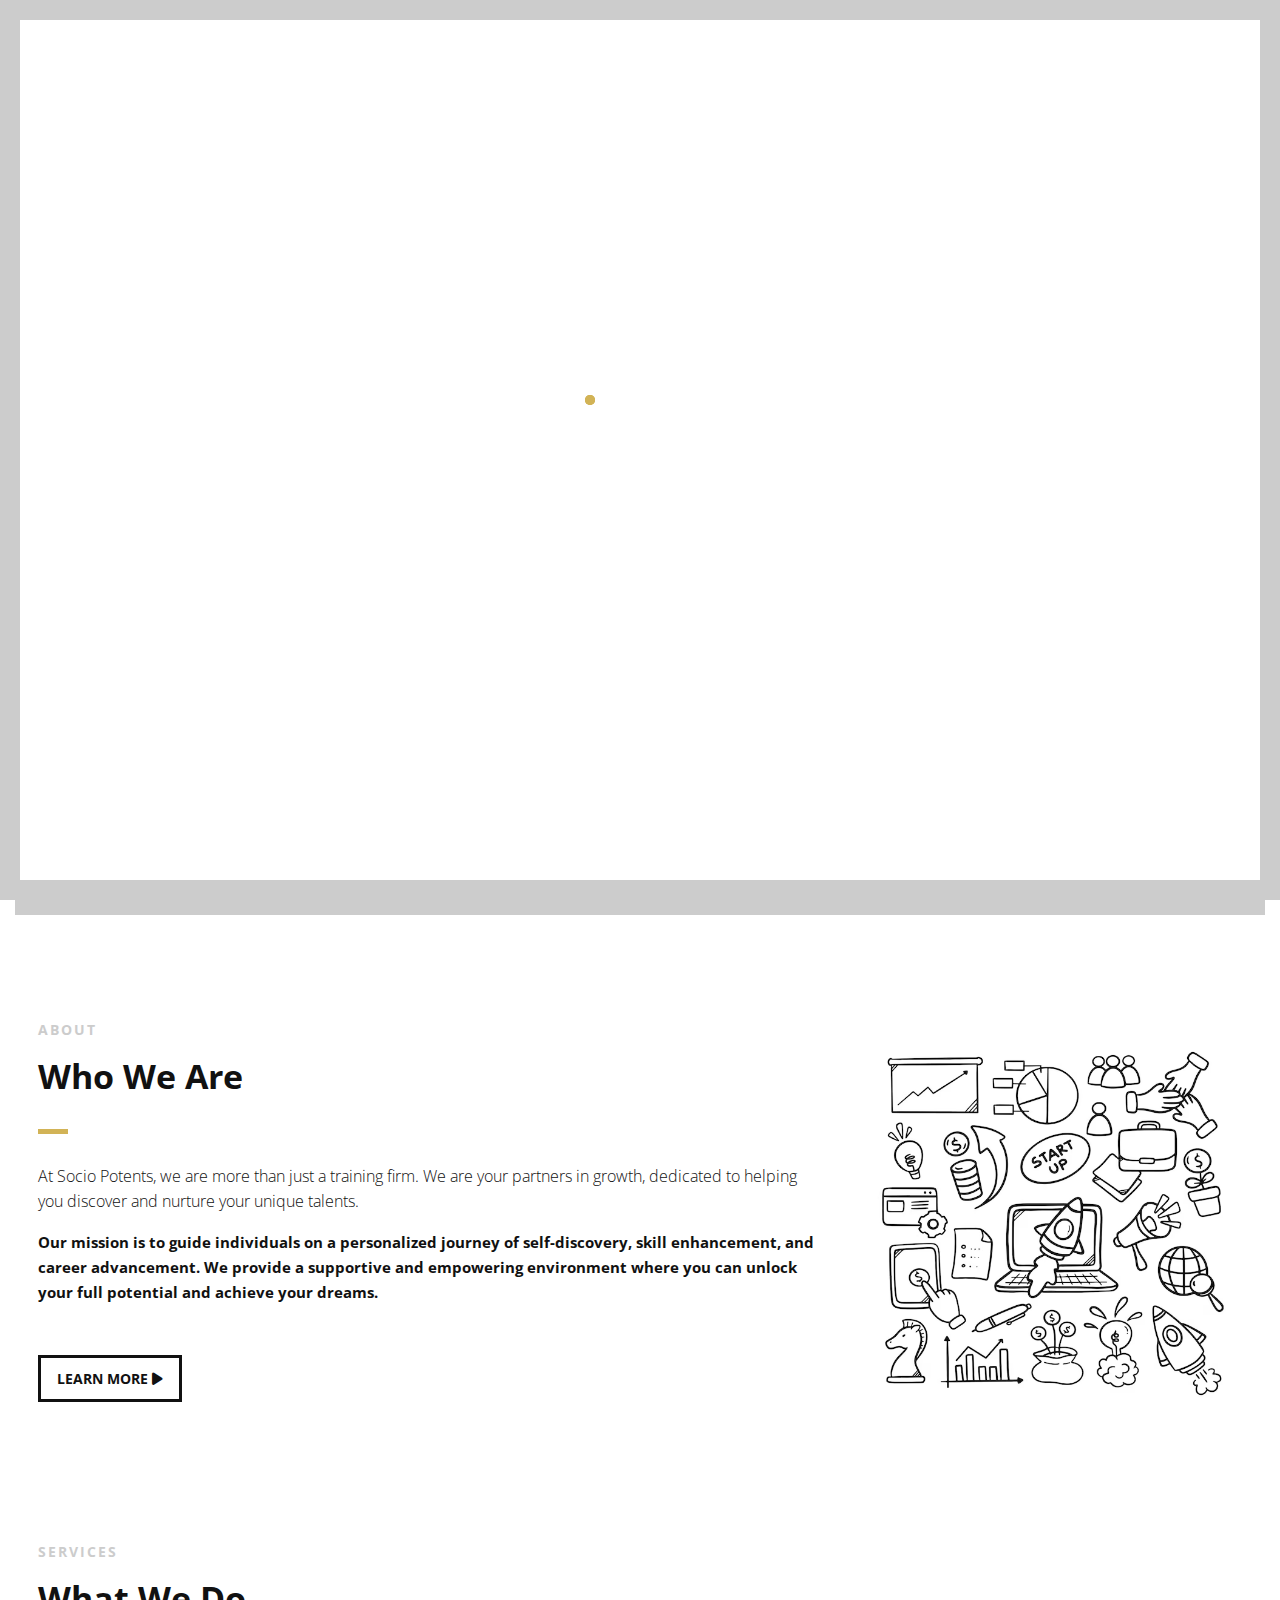
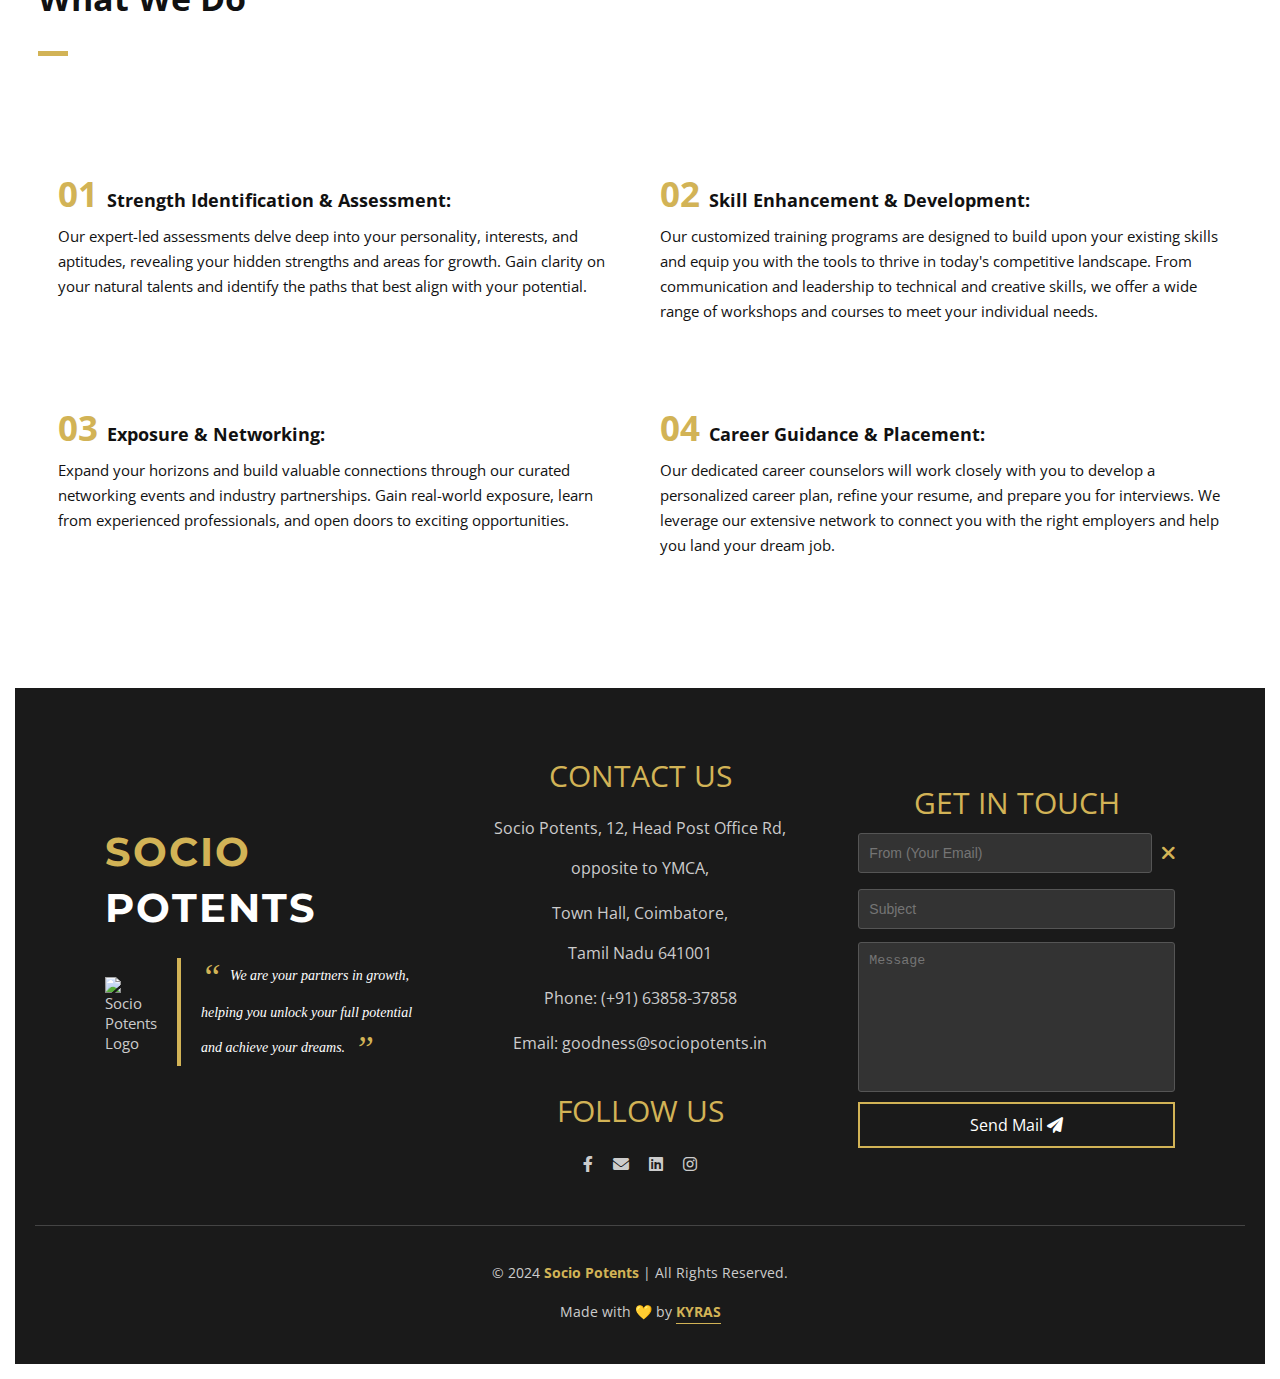
==== commit 8928d527: "added links and info. added about us img bg" ====
--- a/namari-by-shapingrain/index.html
+++ b/namari-by-shapingrain/index.html
@@ -80,7 +80,7 @@
                             <!--Social Icons in Header-->
                             <ul class="social-icons">
                                 <li>
-                                    <a target="_blank" title="Facebook" href="https://www.facebook.com/username">
+                                    <a target="_blank" title="Facebook" href="https://www.facebook.com/share/Uk9NqEQjg5SeeVTB/?mibextid=LQQJ4d">
                                         <i class="fa-brands fa-facebook-f"></i><span>Facebook</span>
                                     </a>
                                 </li>
@@ -90,12 +90,12 @@
                                     </a>
                                 </li>
                                 <li>
-                                    <a target="_blank" title="Twitter" href="http://www.twitter.com/username">
-                                        <i class="fa-brands fa-twitter"></i><span>Twitter</span>
+                                    <a target="_blank" title="Twitter" href="https://www.linkedin.com/company/sociopotents/">
+                                        <i class="fa-brands fa-linkedin"></i><span>linkedin</span>
                                     </a>
                                 </li>
                                 <li>
-                                    <a target="_blank" title="Instagram" href="http://www.instagram.com/username">
+                                    <a target="_blank" title="Instagram" href="https://www.instagram.com/socio_potents?igsh=MXR2dHpzdWJ3Zjdscg==">
                                         <i class="fa-brands fa-instagram"></i><span>Instagram</span>
                                     </a>
                                 </li>
@@ -109,19 +109,19 @@
                         <nav id="nav-main">
                             <ul>
                                 <li>
-                                    <a href="#banner">Home</a>
-                                </li>
-                                <li>
-                                    <a href="#about">About</a>
-                                </li>
-                                <li>
-                                    <a href="#services">Services</a>
-                                </li>
-                                <li>
-                                    <a href="/namari-by-shapingrain/gallery.html">Gallery</a>
-                                </li>
-                                <li>
-                                    <a href="#">Contact us </a>
+                                    <a href="#banner" ><p  class="link-fancy1">Home</p></a>
+                                </li>
+                                <li>
+                                    <a href="#about"  ><p  class="link-fancy1">About</p></a>
+                                </li>
+                                <li>
+                                    <a href="#services" ><p  class="link-fancy1">Services</p></a>
+                                </li>
+                                <li>
+                                    <a href="/namari-by-shapingrain/gallery.html" ><p  class="link-fancy1">Gallery</p></a>
+                                </li>
+                                <li>
+                                    <a href="#landing-footer" ><p  class="link-fancy1">Contact Us</p></a>
                                 </li>
                                 <!-- <li>
                                     <a href="#testimonials">Team</a>
@@ -217,8 +217,8 @@
                     </div>
                     <!--End Content Right Side-->
 
-                    <div class="col-4">
-                        <img src="images/dancer.jpg" alt="Dancer" />
+                    <div class="col-2">
+                        <img src="./images/image.png" alt="Dancer" />
                     </div>
 
                 </div>
@@ -327,7 +327,7 @@
         <!--End Main Content Area-->
 
         <!--Footer-->
-        <footer id="landing-footer" class="clearfix">
+        <footer id="landing-footer" class="introduction scrollto">
             <div class="footer-container">
                 <!-- About Us and Company Info Section -->
                 <div class="footer-section about-company-info">
@@ -358,31 +358,31 @@
                 <div class="footer-section social-contact-info">
                     <div class="contact-info">
                         <h4 style="font-size: 30px; color: #d2b356;">CONTACT US</h4>
-                        <p>123 Training Avenue, Suite 456</p>
-                        <p>City, State, ZIP</p>
-                        <p>Phone: <span><a href="tel:">(123) 456-7890</a></span></p>
-                        <p>Email: <span><a href="mailto:">contact@sociopotents.com</a></span></p>
-                    </div>
-
+                        <p>Socio Potents, 12, Head Post Office Rd, opposite to YMCA,</p>
+                        <p>Town Hall, Coimbatore, <br>Tamil Nadu 641001</p>
+                        <p>Phone: <span><a href="tel:">(+91) 63858-37858</a></span></p>
+                        <p>Email: <span><a href="mailto:">goodness@sociopotents.in</a></span></p>
+                    </div>
+                     
                     <h4 style="font-size: 30px; color: #d2b356;">FOLLOW US</h4>
                     <ul>
                         <li>
-                            <a target="_blank" title="Facebook" href="https://www.facebook.com/username">
+                            <a target="_blank" title="Facebook" href="https://www.facebook.com/share/Uk9NqEQjg5SeeVTB/?mibextid=LQQJ4d">
                                 <i class="fa-brands fa-facebook-f"></i>
                             </a>
                         </li>
                         <li>
-                            <a target="_blank" title="Mail" href="mailto:contact@sociopotents.com">
+                            <a target="_blank" title="Mail" href="mailto:goodness@sociopotents.in">
                                 <i class="fa-solid fa-envelope"></i>
                             </a>
                         </li>
                         <li>
-                            <a target="_blank" title="Twitter" href="http://www.twitter.com/username">
-                                <i class="fa-brands fa-twitter"></i>
+                            <a target="_blank" title="linkedin" href="https://www.linkedin.com/company/sociopotents/">
+                                <i class="fa-brands fa-linkedin"></i>
                             </a>
                         </li>
                         <li>
-                            <a target="_blank" title="Instagram" href="http://www.instagram.com/username">
+                            <a target="_blank" title="Instagram" href="https://www.instagram.com/socio_potents?igsh=MXR2dHpzdWJ3Zjdscg==">
                                 <i class="fa-brands fa-instagram"></i>
                             </a>
                         </li>
@@ -438,7 +438,7 @@
                                 return;
                             }
 
-                            const toEmail = 'nishanthsbz05@gmail.com'; // Your email address
+                            const toEmail = 'goodness@sociopotents.in'; // Your email address
                             const subject = document.getElementById('subject').value;
                             const body = document.getElementById('body').value;
 
--- a/namari-by-shapingrain/css/namari-color.css
+++ b/namari-by-shapingrain/css/namari-color.css
@@ -55,6 +55,7 @@
 
 #header nav a, #header i {
     color:#111;
+    font-weight: 600;
 }
 
 
@@ -336,14 +337,17 @@
 
 
 .link-fancy {
-    color: #d2b356;
+    color: #000000;
     text-decoration: none;
     display: inline-block;
-    position: relative; }
+    position: relative;
+  }
   
   .link-fancy:hover {
-    color: #d2b356; }
-  
+    color: #d2b356;
+  }
+  
+  /* Line below the text */
   .link-fancy:before {
     content: '';
     display: block;
@@ -357,7 +361,75 @@
     background-repeat: no-repeat;
     background-position: 0;
     background-size: 400% 1px;
-    transition: background-position 0.8s ease-in-out; }
+    transition: background-position 0.8s ease-in-out;
+  }
+  
+  /* Line above the text */
+  /* .link-fancy:after {
+    content: '';
+    display: block;
+    height: 1px;
+    width: 100%;
+    transform-origin: left;
+    position: absolute;
+    left: 0;
+    top: 0; 
+    background-image: linear-gradient(90deg, #d2b356 0, #d2b356 25%, transparent 0, transparent 50%, #d2b356 0, #d2b356 75%, transparent 0, transparent);
+    background-repeat: no-repeat;
+    background-position: 0;
+    background-size: 400% 1px;
+    transition: background-position 0.8s ease-in-out;
+  } */
   
   .link-fancy:hover:before {
-    background-position: 100%; }+    background-position: 100%;
+  }
+  
+
+  .link-fancy1 {
+    text-decoration: none;
+    display: inline-block;
+    position: relative;
+  }
+  
+  .link-fancy1:hover {
+    color: #d2b356;
+  }
+  
+  /* Line below the text */
+  /* .link-fancy1:before {
+    content: '';
+    display: block;
+    height: 1px;
+    width: 100%;
+    transform-origin: left;
+    position: absolute;
+    left: 0;
+    bottom: 0;
+    background-image: linear-gradient(90deg, #d2b356 0, #d2b356 25%, transparent 0, transparent 50%, #d2b356 0, #d2b356 75%, transparent 0, transparent);
+    background-repeat: no-repeat;
+    background-position: 0;
+    background-size: 400% 1px;
+    transition: background-position 0.8s ease-in-out;
+  } */
+  
+  /* Line above the text */
+ .link-fancy1:after {
+    content: '';
+    display: block;
+    height: 1px;
+    width: 100%;
+    transform-origin: left;
+    position: absolute;
+    left: 0;
+    top: 0; 
+    background-image: linear-gradient(90deg, #151515 0, #151515 25%, transparent 0, transparent 50%, #151515 0, #151515 75%, transparent 0, transparent);
+    background-repeat: no-repeat;
+    background-position: 0;
+    background-size: 400% 1px;
+    transition: background-position 0.8s ease-in-out;
+  }
+  
+   .link-fancy1:hover:after {
+    background-position: 100%;
+  }